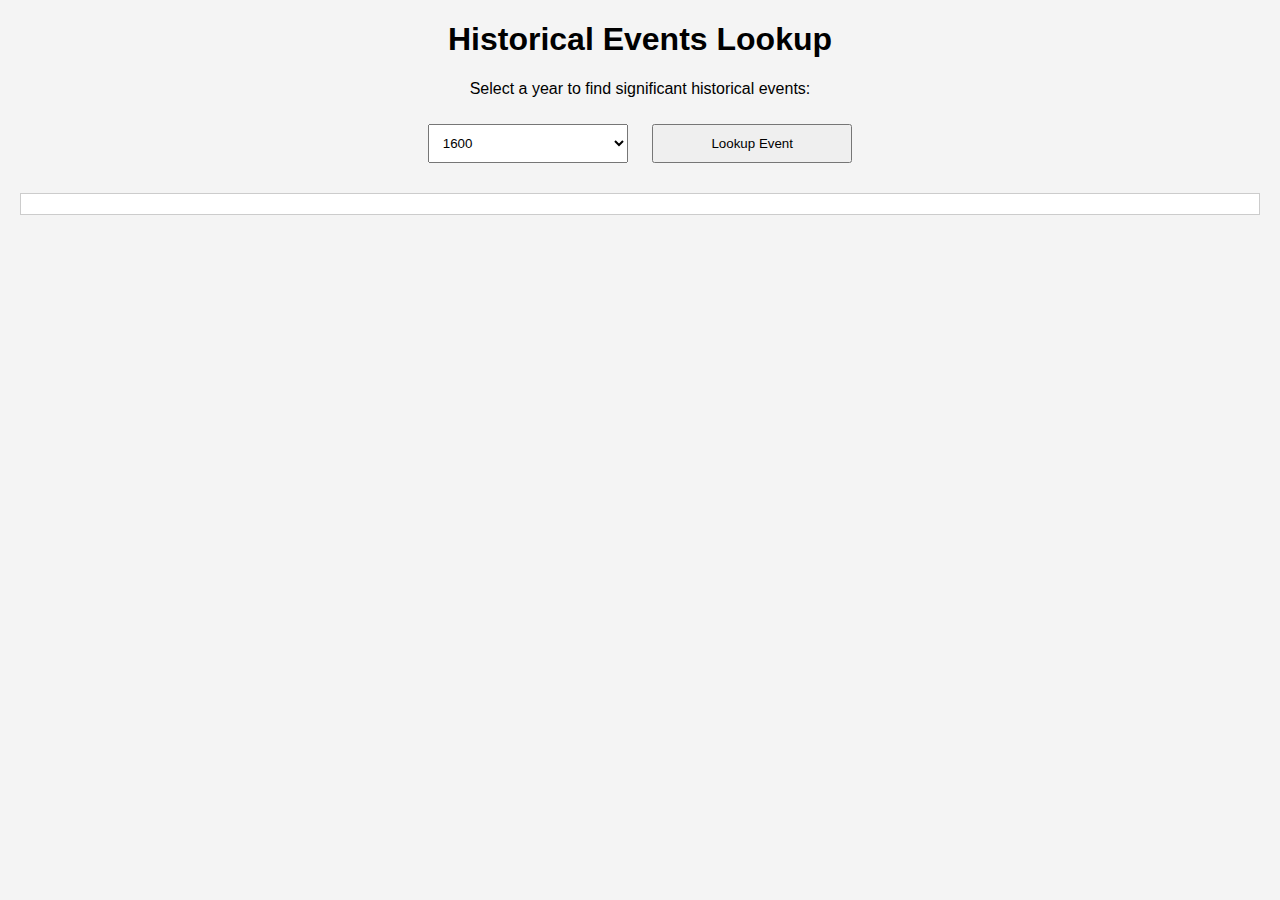
==== index.html @ 62b0dbb2 "Create index.html" ====
<!DOCTYPE html>
<html lang="en">
<head>
    <meta charset="UTF-8">
    <meta name="viewport" content="width=device-width, initial-scale=1.0">
    <title>Historical Events Lookup</title>
    <style>
        body {
            font-family: Arial, sans-serif;
            margin: 20px;
            background-color: #f4f4f4;
            text-align: center;
        }
        select, button {
            padding: 10px;
            margin: 10px;
            width: 200px;
        }
        #result {
            margin-top: 20px;
            padding: 10px;
            border: 1px solid #ccc;
            background-color: #ffffff;
        }
    </style>
</head>
<body>

<h1>Historical Events Lookup</h1>
<p>Select a year to find significant historical events:</p>
<select id="yearSelect">
    <!-- Years from 1600 to 2025 -->
</select>
<button onclick="showEvent()">Lookup Event</button>

<div id="result"></div>

<script>
const historicalEvents = {
    1600: {
        event: "Battle of Sekigahara",
        details: "Decisive battle that established Tokugawa Ieyasu as the ruler of Japan, leading to over 250 years of feudal rule."
    },
    1601: {
        event: "Shakespeare's Hamlet staged",
        details: "One of William Shakespeare's most famous plays, marking a high point in English literature."
    },
    1602: {
        event: "Dutch East India Company founded",
        details: "The world's first multinational corporation, it played a major role in global trade."
    },
    1603: {
        event: "Death of Queen Elizabeth I",
        details: "Ended the Tudor dynasty and led to the ascension of James I, uniting the crowns of England and Scotland."
    },
    1604: {
        event: "First Permanent Theatre in London opens",
        details: "The Blackfriars Theatre opens, contributing to the development of English drama."
    },
    1605: {
        event: "Gunpowder Plot",
        details: "A failed attempt to assassinate King James I of England, influencing British politics."
    },
    1606: {
        event: "First Performance of Macbeth",
        details: "Shakespeare's iconic tragedy premiered, continuing his influence on literature."
    },
    1607: {
        event: "Founding of Jamestown",
        details: "First permanent English settlement in America, marking the beginning of the British Empire in the New World."
    },
    1608: {
        event: "Founding of the Belgian town of Bruges",
        details: "Significant as the capital of Flanders and an important trading hub in Europe."
    },
    1609: {
        event: "Galileo's telescope",
        details: "Galileo improves the telescope, allowing for new astronomical discoveries."
    },
    1610: {
        event: "Galileo discovers Jupiter's moons",
        details: "Revolutionary findings that supported the heliocentric model of the solar system."
    },
    1611: {
        event: "King James Bible published",
        details: "An influential English translation of the Bible that remains widely used today."
    },
    1612: {
        event: "The first battle of the Anglo-Powhatan Wars",
        details: "Signifies the start of conflicts between Jamestown settlers and Native Americans."
    },
    1613: {
        event: "First British theatre built in America",
        details: "The Blackfriars Theatre is established in Virginia, marking cultural expansion."
    },
    1614: {
        event: "First known performance of Othello",
        details: "Shakespeare's play focused on themes of jealousy and betrayal."
    },
    1615: {
        event: "Astrology gains popularity",
        details: "Astrology becomes more widespread in Europe, influencing culture and sciences."
    },
    1616: {
        event: "Death of Shakespeare",
        details: "William Shakespeare passes away, leaving a lasting legacy on literature and drama."
    },
    1617: {
        event: "First performance of The Tempest",
        details: "This late Shakespearean play explores themes of magic and nature."
    },
    1618: {
        event: "Thirty Years' War begins",
        details: "A major conflict in Europe between Catholic and Protestant states that resulted in widespread devastation."
    },
    1619: {
        event: "First enslaved Africans arrive in Virginia",
        details: "Beginning of a significant and tragic chapter in American history concerning slavery."
    },
    1620: {
        event: "Pilgrims arrive at Plymouth",
        details: "The arrival of the Pilgrims marks a significant event in American history, leading to the establishment of a colony."
    },
    1621: {
        event: "First Thanksgiving",
        details: "A harvest feast shared by Pilgrims and Native Americans, commemorating cooperation."
    },
    1622: {
        event: "Twelver Shi'ism becomes state religion of Persia",
        details: "Significant religious shift that shapes modern Iranian identity."
    },
    1623: {
        event: "First known printing of Shakespeare's sonnets",
        details: "Publication of Shakespeare's sonnets solidifies his influence on poetry."
    },
    1624: {
        event: "Dutch seize control of Brazil",
        details: "The Dutch establish a foothold in South America during their Golden Age."
    },
    1625: {
        event: "King Charles I ascends to the throne",
        details: "His reign leads to significant conflicts with Parliament in England."
    },
    1626: {
        event: "Construction of St. Peter's Basilica begins",
        details: "A monumental project in Vatican City that represents Renaissance art and architecture."
    },
    1627: {
        event: "Birth of El Greco",
        details: "Famous painter whose works reflect the influence of Spanish culture and spirituality."
    },
    1628: {
        event: "English Parliament passes the Petition of Right",
        details: "A significant legal document attempting to limit the powers of the monarchy."
    },
    1629: {
        event: "Charles I dissolves Parliament",
        details: "Marks the beginning of a personal rule that leads to civil unrest in England."
    },
    1630: {
        event: "Puritan migration to America begins",
        details: "Significant wave of Puritans relocate to New England for religious freedom."
    },
    1631: {
        event: "Publication of The Anatomy of Melancholy",
        details: "Robert Burton's influential book explores psychology and mental health."
    },
    1632: {
        event: "Galileo's Dialogue Concerning the Two Chief World Systems published",
        details: "Advocated for heliocentrism, leading to his trial and condemnation by the Church."
    },
    1633: {
        event: "Galileo tried by the Inquisition",
        details: "His advocacy for heliocentrism leads to condemnation and house arrest."
    },
    1634: {
        event: "Maryland founded",
        details: "English colony established as a haven for Catholics fleeing persecution."
    },
    1635: {
        event: "Construction of the first public school in America",
        details: "The Boston Latin School is founded, marking a step toward public education."
    },
    1636: {
        event: "Harvard University established",
        details: "America's oldest institution of higher education, founded in Massachusetts."
    },
    1637: {
        event: "Trial of Anne Hutchinson",
        details: "A significant event in the history of religious freedom and women's rights in America."
    },
    1638: {
        event: "The first female immigrant to the American colonies arrives",
        details: "Margaret Jones arrives in the Massachusetts Bay Colony, impacting early female presence in America."
    },
    1639: {
        event: "Fundamental Orders of 1638",
        details: "Considered by some to be the first written constitution that created a government."
    },
    1640: {
        event: "English Long Parliament convenes",
        details: "A critical turning point leading to the English Civil War."
    },
    1641: {
        event: "The Massachusetts Body of Liberties",
        details: "Codified a series of rights and liberties for colonists in Massachusetts."
    },
    1642: {
        event: "English Civil War begins",
        details: "Conflict between the monarchy and Parliament over governance in England, leading to the establishment of a commonwealth."
    },
    1643: {
        event: "Louis XIV crowned King of France",
        details: "Begins a long reign characterized by the absolute rule and centralization of power."
    },
    1644: {
        event: "The Ming dynasty falls",
        details: "The end of the Ming dynasty leads to the rise of the Qing dynasty in China."
    },
    1645: {
        event: "Battle of Naseby",
        details: "A decisive battle in the English Civil War won by the Parliamentarians."
    },
    1646: {
        event: "First English printing of the Bible",
        details: "The first complete English Bible is printed by Samuel B. W. Faber."
    },
    1647: {
        event: "Trial of the Regicides",
        details: "Leads to the convictions of individuals involved in the execution of King Charles I."
    },
    1648: {
        event: "Peace of Westphalia",
        details: "End of the Thirty Years' War; established principles of state sovereignty."
    },
    1649: {
        event: "Execution of King Charles I",
        details: "Marks the first execution of a reigning monarch in England and a pivotal moment in history."
    },
    1650: {
        event: "Publication of Leviathan by Thomas Hobbes",
        details: "A foundational work in political philosophy that discusses social contract theory."
    },
    1651: {
        event: "Start of the First Anglo-Dutch War",
        details: "Conflict over trade and naval dominance between England and the Netherlands."
    },
    1652: {
        event: "First Anglo-Dutch War begins",
        details: "Conflict over trade and naval supremacy, reshaping European power dynamics."
    },
    1653: {
        event: "Oliver Cromwell dissolves the Rump Parliament",
        details: "Marks the start of military rule in England during the Commonwealth period."
    },
    1654: {
        event: "The Treaty of the Pyrenees",
        details: "Ends hostilities between France and Spain, altering European power balances."
    },
    1655: {
        event: "The invasion of Jamaica by the English",
        details: "Establishment of British control over Jamaica, significant for colonial expansion."
    },
    1656: {
        event: "The establishment of the first Quaker meeting",
        details: "Marks the growth of Religious Society of Friends in England and its principles."
    },
    1657: {
        event: "The birth of the Muggletonians",
        details: "A religious movement that developed in England, reflecting dissenting beliefs."
    },
    1658: {
        event: "Death of Oliver Cromwell",
        details: "Cromwell's death results in a power vacuum, eventually leading to the Restoration."
    },
    1659: {
        event: "Restoration of Charles II",
        details: "After years of rule by parliamentarians and military leaders, monarchy is restored in England."
    },
    1660: {
        event: "The Restoration",
        details: "Restoration of the monarchy in England with Charles II returning to power after years of republican rule."
    },
    1661: {
        event: "Charles II declares war on the Dutch",
        details: "Continuation of conflicts over trade and naval superiority in Europe."
    },
    1662: {
        event: "The Act of Uniformity",
        details: "Imposes religious uniformity in England, leading to dissenting movements."
    },
    1663: {
        event: "The Royal Society founded",
        details: "An important scientific institution in England that promotes scientific research."
    },
    1664: {
        event: "Dutch cede New Amsterdam to the English",
        details: "Renamed New York, this marks a significant expansion of English colonial holdings."
    },
    1665: {
        event: "The Great Plague of London",
        details: "A major bubonic plague outbreak that caused devastation in the city."
    },
    1666: {
        event: "The Great Fire of London",
        details: "A disastrous fire that leads to significant changes in urban planning and architecture."
    },
    1667: {
        event: "The Second Anglo-Dutch War begins",
        details: "Conflict primarily over trade, impacting European economic power struggles."
    },
    1668: {
        event: "Treaty of Dover",
        details: "Alliance between England and France, influencing European politics."
    },
    1669: {
        event: "James II announces the Toleration Act",
        details: "A major step in religious freedoms, though soon revoked."
    },
    1670: {
        event: "The formation of the Hudson's Bay Company",
        details: "Establishes British interests in fur trade in North America."
    },
    1671: {
        event: "The founding of the British East Africa Company",
        details: "Marks the beginning of British colonial interests in East Africa."
    },
    1672: {
        event: "The Third Anglo-Dutch War begins",
        details: "An ongoing conflict that further entrenches British and Dutch rivalry."
    },
    1673: {
        event: "The founding of the first public library in London",
        details: "Promotes literacy and learning among the general population."
    },
    1674: {
        event: "Peace of Nijmegen",
        details: "Ends the Dutch War between France and the Netherlands, shaping future alliances."
    },
    1675: {
        event: "King Philip's War begins",
        details: "Conflict between Native Americans and English settlers in New England."
    },
    1676: {
        event: "Bacon's Rebellion",
        details: "A rebellion against colonial government in Virginia, highlighting tensions in colonial society."
    },
    1677: {
        event: "The first scientific journal published",
        details: "Marks the beginning of scientific communication and documentation."
    },
    1678: {
        event: "The first steam engine built",
        details: "An innovation that lays the groundwork for the Industrial Revolution."
    },
    1679: {
        event: "The Habeas Corpus Act",
        details: "A significant legal reform in England that protects against unlawful detention."
    },
    1680: {
        event: "Pueblo Revolt",
        details: "An uprising of Pueblo people against Spanish colonial rule in New Mexico."
    },
    1681: {
        event: "Pennsylvania founded",
        details: "William Penn establishes a colony as a refuge for Quakers and religious freedom."
    },
    1682: {
        event: "Construction of the Palace of Versailles begins",
        details: "Symbol of absolute monarchy in France under Louis XIV."
    },
    1683: {
        event: "Siege of Vienna",
        details: "Significant battle marking the start of the decline of Ottoman power in Europe."
    },
    1684: {
        event: "The founding of the Royal Society of London",
        details: "Promotes scientific discourse and innovation among members."
    },
    1685: {
        event: "Edict of Fontainebleau",
        details: "Revoked the Edict of Nantes, leading to persecution of Huguenots in France."
    },
    1686: {
        event: "J.S. Bach's first son is born",
        details: "Representing the lineage of one of the most influential composers in music history."
    },
    1687: {
        event: "Newton publishes Principia Mathematica",
        details: "A key work in physics and mathematics that lays the foundations of classical mechanics."
    },
    1688: {
        event: "Glorious Revolution",
        details: "The overthrow of King James II of England, establishing constitutional monarchy and parliamentary supremacy."
    },
    1689: {
        event: "Bill of Rights in England",
        details: "Establishes basic civil rights and limits the powers of the monarchy."
    },
    1690: {
        event: "John Locke publishes Two Treatises of Government",
        details: "A foundational text advocating for the social contract and natural rights."
    },
    1691: {
        event: "Establishment of the first British colony in South Carolina",
        details: "A significant step in colonial expansion in the southern regions of North America."
    },
    1692: {
        event: "Salem witch trials",
        details: "A series of hearings and prosecutions of people accused of witchcraft in colonial Massachusetts."
    },
    1693: {
        event: "Cascadia earthquake",
        details: "A significant natural disaster that impacted areas of the Pacific Northwest."
    },
    1694: {
        event: "The founding of the Bank of England",
        details: "Marking the beginning of the modern banking system in England."
    },
    1695: {
        event: "Publication of the first newspaper in England",
        details: "The Daily Courant marks a shift in information dissemination."
    },
    1696: {
        event: "Establishment of the Royal Academy of Sciences in Paris",
        details: "Signifying the importance of scientific inquiry and research in Europe."
    },
    1697: {
        event: "Peter the Great begins Westernization of Russia",
        details: "Initiating reforms that modernize the Russian state and military."
    },
    1698: {
        event: "Foundation of Russian Navy",
        details: "Marks a significant step in Russia's rise as a maritime power."
    },
    1699: {
        event: "The end of the 30-Year War",
        details: "Marks the conclusion of a devastating conflict in Europe with lasting political changes."
    },
    1700: {
        event: "The Great Northern War begins",
        details: "A conflict involving Sweden against a coalition of Russia, Denmark-Norway, and Saxony."
    },
    1701: {
        event: "The War of Spanish Succession begins",
        details: "A major European conflict over the control of the Spanish throne."
    },
    1702: {
        event: "Queen Anne's War begins",
        details: "The American theater of the War of Spanish Succession, involving French and English colonists."
    },
    1703: {
        event: "Saint Petersburg founded",
        details: "Peter the Great establishes the capital of Russia to further his westernization efforts."
    },
    1704: {
        event: "Battle of Blore Heath",
        details: "An important battle in the War of Spanish Succession."
    },
    1705: {
        event: "Galileo’s trial concludes",
        details: "Finalization of events leading to his condemnation by the Inquisition."
    },
    1706: {
        event: "Battle of Ramillies",
        details: "Decisive victory by the Duke of Marlborough in the War of Spanish Succession."
    },
    1707: {
        event: "Acts of Union unite England and Scotland",
        details: "Formation of Great Britain, marking a significant political change."
    },
    1708: {
        event: "Battle of Oudenarde",
        details: "Another major victory for the English and their allies in the War of Spanish Succession."
    },
    1709: {
        event: "Battle of Malplaquet",
        details: "A bloody conflict that showcases the prolonged nature of the War of Spanish Succession."
    },
    1710: {
        event: "Publication of the first periodical in England",
        details: "The Tattler begins a tradition of serial publications."
    },
    1711: {
        event: "The first public opera house opens in London",
        details: "Signifying a growth in popularity of opera and music in public culture."
    },
    1712: {
        event: "The first complete edition of the plays of Molière is published",
        details: "A significant event in the history of French literature."
    },
    1713: {
        event: "Treaty of Utrecht",
        details: "Ends the War of Spanish Succession and redistributes territories in Europe."
    },
    1714: {
        event: "George I becomes King of Britain",
        details: "Beginning of the Hanoverian dynasty, influencing British politics."
    },
    1715: {
        event: "Louis XIV dies",
        details: "The death of one of the most powerful monarchs in European history."
    },
    1716: {
        event: "Foundation of the Trieste Port",
        details: "Signifying Italy's development as a maritime trade hub."
    },
    1717: {
        event: "The first Masonic Lodge is founded in London",
        details: "The start of organized Freemasonry."
    },
    1718: {
        event: "Pirate Blackbeard is active",
        details: "Signifying the height of piracy in the Caribbean."
    },
    1719: {
        event: "Robinson Crusoe is published",
        details: "Daniel Defoe's novel becomes a classic, influencing adventure literature."
    },
    1720: {
        event: "The South Sea Bubble bursts",
        details: "A major financial crash in England affecting the stock market."
    },
    1721: {
        event: "The establishment of the first newspaper in America",
        details: "Expanding the reach of information in the colonies."
    },
    1722: {
        event: "The first demonstration of the pneumatic engine",
        details: "Innovation that lays groundwork for future technological advancements."
    },
    1723: {
        event: "Death of Sir Isaac Newton",
        details: "End of an era for scientific discovery and inquiry."
    },
    1724: {
        event: "First European settlement in Western Australia",
        details: "Establishment of colonial presence in Australia."
    },
    1725: {
        event: "Building of St. Petersburg begins",
        details: "Establishment of the city that symbolizes modernization in Russia."
    },
    1726: {
        event: "The first edition of Gulliver’s Travels published",
        details: "Jonathan Swift's satirical work becomes a classic of English literature."
    },
    1727: {
        event: "Foundation of the Royal Academy of Sciences in Berlin",
        details: "Signifies the importance of scientific inquiry in the German-speaking world."
    },
    1728: {
        event: "First comprehensive map of the world published",
        details: "Showing advancements in cartography and global understanding."
    },
    1729: {
        event: "The rise of the Enlightenment",
        details: "A movement emphasizing reason and individualism in Western philosophy."
    },
    1730: {
        event: "Construction of the first synagogue in America",
        details: "Signifying the growth of Jewish communities in the colonies."
    },
    1731: {
        event: "The founding of the first public library in America",
        details: "Promoting literacy and access to literature for all."
    },
    1732: {
        event: "Publication of Franklin's Poor Richard's Almanack",
        details: "Benjamin Franklin's influential work on practical advice and philosophy."
    },
    1733: {
        event: "The first successful cotton mill opens in America",
        details: "Beginning the American industrial revolution in textiles."
    },
    1734: {
        event: "First professional American theater opens",
        details: "A significant cultural development in the American colonies."
    },
    1735: {
        event: "The founding of the Society of Arts in England",
        details: "Promoting and encouraging technological innovation and invention."
    },
    1736: {
        event: "The birth of the modern British Army",
        details: "Signifying military reforms that strengthen national defense."
    },
    1737: {
        event: "Death of Jonathan Swift",
        details: "Leader of the literary satirical movement in England."
    },
    1738: {
        event: "First labor organizations formed in England",
        details: "Early steps toward organized labor movements."
    },
    1739: {
        event: "The War of Jenkins’ Ear begins",
        details: "Conflict between Britain and Spain over trading rights."
    },
    1740: {
        event: "The War of Austrian Succession begins",
        details: "Major European conflict over rights to the Habsburg thrones."
    },
    1741: {
        event: "The first complete translation of the Bible into Urdu",
        details: "Significant contribution to religious texts in India."
    },
    1742: {
        event: "The establishment of the first European-style academic institutions in India",
        details: "Marking changes in education systems in colonized countries."
    },
    1743: {
        event: "First performance of Handel's Messiah",
        details: "A landmark in classical music traditions."
    },
    1744: {
        event: "Foundation of the Anglo-Saxons Academy",
        details: "A key institution for political and scholarly activities in England."
    },
    1745: {
        event: "The Jacobite Rising begins",
        details: "A significant event in Scotland aimed at restoring the Stuart monarchy."
    },
    1746: {
        event: "Battle of Culloden",
        details: "Decisive defeat for the Jacobite forces, ending the uprising."
    },
    1747: {
        event: "The birth of the Rococo art movement",
        details: "A style influencing art and design across Europe."
    },
    1748: {
        event: "Publication of the first official world map",
        details: "Signifying advances in geography and exploration."
    },
    1749: {
        event: "First performance of The Marriage of Figaro",
        details: "A landmark opera that revolutionizes the genre."
    },
    1750: {
        event: "The beginning of the Industrial Revolution",
        details: "Marks the shift from agrarian economies to industrialized societies."
    },
    1751: {
        event: "The founding of the first encyclopedia",
        details: "Contributing to the dissemination of knowledge and the Enlightenment."
    },
    1752: {
        event: "Britain adopts the Gregorian calendar",
        details: "Aligning more closely with other European nations."
    },
    1753: {
        event: "Publication of the first systematic study of botany in England",
        details: "Advancing the field of natural science."
    },
    1754: {
        event: "French and Indian War begins",
        details: "Part of the global conflict known as the Seven Years’ War."
    },
    1755: {
        event: "Lisbon earthquake",
        details: "A devastating earthquake that reshapes philosophical thought in Europe."
    },
    1756: {
        event: "Seven Years' War begins",
        details: "A global conflict involving many of the world's great powers."
    },
    1757: {
        event: "Battle of Plassey",
        details: "British victory in India that marks the beginning of British control in Bengal."
    },
    1758: {
        event: "Establishment of the British East India Company",
        details: "Strengthening British commercial and colonial presence in India."
    },
    1759: {
        event: "The publication of Candide by Voltaire",
        details: "Signifying the power of satire and critique in literature."
    },
    1760: {
        event: "The start of the Industrial Revolution",
        details: "Shifting economies and societies due to mechanization and industrialization."
    },
    1761: {
        event: "Published first volume of the Encyclopedia Britannica",
        details: "Contributing to the spread of knowledge in the English-speaking world."
    },
    1762: {
        event: "The Social Contract by Rousseau published",
        details: "Influential work laying the foundation of modern political philosophy."
    },
    1763: {
        event: "Treaty of Paris ends the Seven Years' War",
        details: "Redraws territorial lines and establishes British dominance in North America."
    },
    1764: {
        event: "The spinning jenny invented",
        details: "Signifying innovation in the textile industry during the Industrial Revolution."
    },
    1765: {
        event: "Stamp Act passed by British Parliament",
        details: "Leading to colonial protest and tension between Britain and the American colonies."
    },
    1766: {
        event: "Repeal of the Stamp Act",
        details: "Recognizing colonial resistance and a shift in British policy."
    },
    1767: {
        event: "Townshend Acts passed",
        details: "Imposed duties on various goods, leading to further American dissent."
    },
    1768: {
        event: "First modern census conducted in England",
        details: "A significant step toward understanding population demographics."
    },
    1769: {
        event: "James Watt patents the steam engine",
        details: "A pivotal innovation that accelerates the Industrial Revolution."
    },
    1770: {
        event: "Boston Massacre",
        details: "Confrontation between British soldiers and American colonists, heightening tensions."
    },
    1771: {
        event: "The founding of the first public school in Paris",
        details: "Signifying the growth of public education in Europe."
    },
    1772: {
        event: "First public vaccination program begins in England",
        details: "A major advancement in public health and disease prevention."
    },
    1773: {
        event: "Boston Tea Party",
        details: "Colonial protest against British taxation, a catalyst for the American Revolution."
    },
    1774: {
        event: "First Continental Congress convenes",
        details: "Colonial delegates meet to respond to British policies, marking unified resistance."
    },
    1775: {
        event: "American Revolutionary War begins",
        details: "Conflict between the thirteen colonies and Britain over independence."
    },
    1776: {
        event: "American Declaration of Independence",
        details: "Thirteen American colonies declare independence from British rule, laying the foundation for the United States."
    },
    1777: {
        event: "Battle of Saratoga",
        details: "Turning point in the American Revolutionary War, leading to French support for America."
    },
    1778: {
        event: "Treaty of Alliance signed between France and the United States",
        details: "Formal commitment of French support for the American cause."
    },
    1779: {
        event: "Death of George Washington's troops at Valley Forge",
        details: "Signifying the harsh conditions faced by American soldiers during the winter."
    },
    1780: {
        event: "The first mass movement against slavery in England",
        details: "Beginning of organized efforts to abolish slavery."
    },
    1781: {
        event: "Battle of Yorktown",
        details: "Final major battle of the American Revolutionary War, leading to British surrender."
    },
    1782: {
        event: "British Parliament votes to end the American War of Independence",
        details: "Acknowledging the impossibility of suppressing the colonies’ rebellion."
    },
    1783: {
        event: "Treaty of Paris signed",
        details: "Officially ends the American Revolutionary War and recognizes U.S. independence."
    },
    1784: {
        event: "The first edition of The Federalist Papers is published",
        details: "Influencing the debate over the U.S. Constitution and federalism."
    },
    1785: {
        event: "Establishment of the University of Virginia",
        details: "Thomas Jefferson founds this institution, promoting educational reform."
    },
    1786: {
        event: "Shays' Rebellion",
        details: "Armed uprising in Massachusetts against economic injustices, influencing constitutional debates."
    },
    1787: {
        event: "U.S. Constitution drafted",
        details: "Foundation of the U.S. legal system and government structure."
    },
    1788: {
        event: "President George Washington inaugurated",
        details: "Becomes the first President of the United States, establishing the office's precedent."
    },
    1789: {
        event: "French Revolution begins",
        details: "Revolution against the monarchy that leads to the rise of secularism and the birth of modern democratic movements."
    },
    1790: {
        event: "The first census in the United States",
        details: "Beginning of modern demographic practices in the U.S."
    },
    1791: {
        event: "The Bill of Rights ratified",
        details: "The first ten amendments to the U.S. Constitution guarantee individual liberties."
    },
    1792: {
        event: "Foundation of the Democratic-Republican Party",
        details: "Signifying emerging political divisions in the early U.S. government."
    },
    1793: {
        event: "Alliance of Great Britain and Prussia formed",
        details: "A significant geopolitical alliance in Europe."
    },
    1794: {
        event: "Whiskey Rebellion",
        details: "Uprising against federal taxes, reflecting tensions between rural and urban interests."
    },
    1795: {
        event: "Treaty of Greenville",
        details: "Ending hostilities between Native Americans and settlers in the Northwest Territory."
    },
    1796: {
        event: "Washington's Farewell Address",
        details: "Warning against political parties and foreign alliances."
    },
    1797: {
        event: "John Adams inaugurated as President",
        details: "Second President of the United States, continuing the early federal government framework."
    },
    1798: {
        event: "Alien and Sedition Acts passed",
        details: "Signifying tensions over immigration and free speech in a post-revolution society."
    },
    1799: {
        event: "Death of George Washington",
        details: "Mourning the loss of the first President and pivotal leader of the American Revolution."
    },
    1800: {
        event: "U.S. capital moves to Washington, D.C.",
        details: "Marking a significant shift in the nation’s political landscape."
    },
    1801: {
        event: "Thomas Jefferson inaugurated as President",
        details: "Signifying the first peaceful transfer of power between political factions."
    },
    1802: {
        event: "The U.S. Military Academy at West Point founded",
        details: "Establishing a formal training ground for the nation’s military leaders."
    },
    1803: {
        event: "Louisiana Purchase from France",
        details: "Doubling the size of the United States and expanding westward."
    },
    1804: {
        event: "Lewis and Clark Expedition begins",
        details: "An exploration commissioned to map the newly acquired western territories."
    },
    1805: {
        event: "Completion of the United States Military Academy",
        details: "Training military leaders for the expanding nation."
    },
    1806: {
        event: "Construction of the National Road begins",
        details: "Improving transportation and facilitating westward expansion."
    },
    1807: {
        event: "The Embargo Act passed",
        details: "Restricting American trade with foreign nations, impacting the economy."
    },
    1808: {
        event: "The first anti-slavery societies established in the U.S.",
        details: "Beginning organized efforts to end the slave trade."
    },
    1809: {
        event: "James Madison inaugurated as President",
        details: "Continuing the legacy of the founding fathers."
    },
    1810: {
        event: "The first U.S. census reports population over 7 million",
        details: "Signifying rapid growth and expansion of the nation."
    },
    1811: {
        event: "The first national road, Cumberland Road, completed",
        details: "Facilitating commerce and westward movement."
    },
    1812: {
        event: "War of 1812 begins",
        details: "Conflict between the U.S. and Britain over maritime rights."
    },
    1813: {
        event: "Battle of Lake Erie",
        details: "A decisive naval victory for the U.S. in the War of 1812."
    },
    1814: {
        event: "British burn Washington, D.C.",
        details: "Symbolizing the vulnerability of the young nation."
    },
    1815: {
        event: "Battle of New Orleans",
        details: "A major U.S. victory that boosts national morale after the War of 1812."
    },
    1816: {
        event: "Second Bank of the United States established",
        details: "Paving the way for a centralized banking system."
    },
    1817: {
        event: "Construction of the Erie Canal begins",
        details: "An ambitious project to connect the Great Lakes with New York City."
    },
    1818: {
        event: "The Treaty of 1818 signed with Britain",
        details: "Settling boundaries and issues between the U.S. and British North America."
    },
    1819: {
        event: "The Panic of 1819 occurs",
        details: "The first major economic crisis in the U.S., leading to widespread hardship."
    },
    1820: {
        event: "Missouri Compromise reached",
        details: "Attempts to balance slave and free states in Congress."
    },
    1821: {
        event: "Florida becomes a U.S. territory",
        details: "Marking the expansion of the United States to the south."
    },
    1822: {
        event: "The first public school opened in Massachusetts",
        details: "Signifying the value of education in society."
    },
    1823: {
        event: "The Monroe Doctrine declared",
        details: "A U.S. policy opposing European colonization in the Americas."
    },
    1824: {
        event: "First presidential election decided by the House of Representatives",
        details: "Leading to increased scrutiny of the electoral process."
    },
    1825: {
        event: "The Erie Canal opens",
        details: "Significantly enhancing trade and transport in the U.S."
    },
    1826: {
        event: "The first public library established in Boston",
        details: "Promoting literacy and education for all."
    },
    1827: {
        event: "Freedman’s Bureau established",
        details: "Aiding newly freed slaves in the post-Civil War South."
    },
    1828: {
        event: "Andrew Jackson elected President",
        details: "Signifying a change in political dynamics in the U.S."
    },
    1829: {
        event: "The first steam locomotive launched",
        details: "Beginning a new era in transportation."
    },
    1830: {
        event: "The Indian Removal Act passed",
        details: "Leading to the forced displacement of Native Americans from their lands."
    },
    1831: {
        event: "Nat Turner’s Rebellion",
        details: "A significant slave uprising in Virginia that increases tensions over slavery."
    },
    1832: {
        event: "The Nullification Crisis",
        details: "A confrontation between South Carolina and the federal government over tariffs."
    },
    1833: {
        event: "The abolition of slavery in the British Empire",
        details: "Signifying a significant change in the colonial world."
    },
    1834: {
        event: "The anti-slavery movement gains momentum in the U.S.",
        details: "Organized efforts to end slavery are strengthened."
    },
    1835: {
        event: "The founding of the first anti-slavery society in Boston",
        details: "Promoting organized efforts against slavery."
    },
    1836: {
        event: "The Texas Revolution",
        details: "Conflict that results in the secession of Texas from Mexico."
    },
    1837: {
        event: "Panic of 1837 occurs",
        details: "A major economic depression affecting the U.S."
    },
    1838: {
        event: "The Trail of Tears",
        details: "Forced relocation of Cherokee people from their ancestral lands."
    },
    1839: {
        event: "First photos taken",
        details: "A significant advancement in technology marking the beginning of photography."
    },
    1840: {
        event: "The First National Woman's Rights Convention held",
        details: "Signifying early organized efforts for women's rights."
    },
    1841: {
        event: "Establishment of the American Anti-Slavery Society",
        details: "Focusing on ending slavery and promoting abolition."
    },
    1842: {
        event: "The first major oil discovery in Pennsylvania",
        details: "Beginning the modern petroleum industry."
    },
    1843: {
        event: "The publication of A Christmas Carol",
        details: "Charles Dickens' novel influencing Christmas traditions."
    },
    1844: {
        event: "First telegraph line installed",
        details: "Revolutionizing communication across distances."
    },
    1845: {
        event: "The U.S. annexes Texas",
        details: "Leading to increased tensions with Mexico."
    },
    1846: {
        event: "The Mexican-American War begins",
        details: "Conflict over border disputes and expansionist policies."
    },
    1847: {
        event: "The first book by a black woman published in America",
        details: "A landmark event in literary history."
    },
    1848: {
        event: "California Gold Rush begins",
        details: "Leading to rapid westward expansion and demographic shifts."
    },
    1849: {
        event: "The formation of the Women’s National Loyal League",
        details: "Strengthening the women's rights movement."
    },
    1850: {
        event: "Compromise of 1850",
        details: "Attempt to balance free and slave states in the U.S."
    },
    1851: {
        event: "The first world’s fair in London",
        details: "Showcasing technological advancements and cultural achievements."
    },
    1852: {
        event: "Uncle Tom's Cabin published",
        details: "Harriet Beecher Stowe's novel raises awareness about the realities of slavery."
    },
    1853: {
        event: "Commodore Perry opens Japan to the West",
        details: "Signifying a major shift in global trade dynamics."
    },
    1854: {
        event: "Kansas-Nebraska Act passed",
        details: "Repealing the Missouri Compromise and escalating tensions over slavery."
    },
    1855: {
        event: "First modern state constitution in America adopted in Massachusetts",
        details: "Promoting democratic governance."
    },
    1856: {
        event: "Bleeding Kansas begins",
        details: "Violent conflict between pro-slavery and anti-slavery factions."
    },
    1857: {
        event: "Supreme Court's Dred Scott decision",
        details: "A major ruling that heightens tensions over slavery."
    },
    1858: {
        event: "John Brown's Raid on Harpers Ferry",
        details: "Attempted slave uprising that escalates national tensions."
    },
    1859: {
        event: "Charles Darwin publishes On the Origin of Species",
        details: "Revolutionizing the understanding of biology and evolution."
    },
    1860: {
        event: "Abraham Lincoln elected President",
        details: "Signifying a major shift in U.S. politics and sectional conflict."
    },
    1861: {
        event: "American Civil War begins",
        details: "Conflict primarily over slavery and states' rights, which ultimately led to the abolition of slavery."
    },
    1862: {
        event: "Battle of Antietam",
        details: "Bloodiest single-day battle in American history."
    },
    1863: {
        event: "Emancipation Proclamation issued",
        details: "Declares freedom for all slaves in Confederate-held territory."
    },
    1864: {
        event: "Lincoln reelected as President",
        details: "Signifying popular support for his policies during the Civil War."
    },
    1865: {
        event: "Civil War ends",
        details: "Union victory leads to the preservation of the United States."
    },
    1866: {
        event: "First Civil Rights Act passed",
        details: "Legislation aimed at protecting African American rights."
    },
    1867: {
        event: "The Reconstruction Acts passed",
        details: "Establishing parameters for reintegrating Southern states."
    },
    1868: {
        event: "Fourteenth Amendment ratified",
        details: "Guaranteeing citizenship and equal protection under the law."
    },
    1869: {
        event: "First Transcontinental Railroad completed",
        details: "Connecting the eastern and western United States, facilitating commerce and travel."
    },
    1870: {
        event: "Fifteenth Amendment ratified",
        details: "Prohibiting the denial of voting rights based on race."
    },
    1871: {
        event: "Great Chicago Fire",
        details: "Devastating fire that led to modernization and urban renewal."
    },
    1872: {
        event: "Ulysses S. Grant reelected President",
        details: "Strengthening the Republican party's position."
    },
    1873: {
        event: "Panic of 1873 occurs",
        details: "A financial crisis that leads to economic depression."
    },
    1874: {
        event: "The first U.S. Patent Office established",
        details: "Promoting innovation and intellectual property rights."
    },
    1875: {
        event: "Civil Rights Act of 1875 passed",
        details: "Attempting to guarantee African American rights in public spaces."
    },
    1876: {
        event: "Centennial Exposition in Philadelphia",
        details: "Celebration of America's 100th birthday, showcasing advancements."
    },
    1877: {
        event: "Reconstruction ends",
        details: "Marking a shift in racial and political dynamics in the South."
    },
    1878: {
        event: "The Labor Reform movement begins",
        details: "Focused on improving conditions for workers."
    },
    1879: {
        event: "Albert Einstein born",
        details: "Future physicist known for theories reshaping modern physics."
    },
    1880: {
        event: "First U.S. Census exceeds 50 million people",
        details: "Indicating rapid population growth."
    },
    1881: {
        event: "James Garfield assassinated",
        details: "A major event in U.S. politics highlighting issues of violence."
    },
    1882: {
        event: "Chinese Exclusion Act passed",
        details: "Prohibiting Chinese laborers from immigrating to the U.S."
    },
    1883: {
        event: "The first free public school in New York established",
        details: "Providing education to all children irrespective of their background."
    },
    1884: {
        event: "Mark Twain publishes Adventures of Huckleberry Finn",
        details: "Highlights social issues such as race and identity."
    },
    1885: {
        event: "The Statue of Liberty officially dedicated",
        details: "Symbolizing freedom and democracy, a gift from France."
    },
    1886: {
        event: "Haymarket affair",
        details: "Labor protest in Chicago that turns violent, affecting labor rights."
    },
    1887: {
        event: "Dawes Act passed",
        details: "Aimed to assimilate Native Americans by allotting them individual plots."
    },
    1888: {
        event: "John Dewey published Democracy and Education",
        details: "Foundation of progressive education emphasizing democracy."
    },
    1889: {
        event: "The first Coca-Cola sold",
        details: "Signifying the beginning of a global beverage phenomenon."
    },
    1890: {
        event: "Sherman Antitrust Act passes",
        details: "Aimed at curbing monopolies and promoting fair competition."
    },
    1891: {
        event: "First basketball game played",
        details: "Marking the founding of a globally popular sport."
    },
    1892: {
        event: "Ellis Island opens as an immigration station",
        details: "Symbolizing America's reputation as a land of opportunity."
    },
    1893: {
        event: "World's Columbian Exposition held in Chicago",
        details: "Celebrating the 400th anniversary of Columbus's arrival in America."
    },
    1894: {
        event: "Pullman strike occurs",
        details: "A nationwide railroad strike symbolizing labor unrest."
    },
    1895: {
        event: "First film screened",
        details: "Beginning of the motion picture industry."
    },
    1896: {
        event: "Plessy v. Ferguson decision",
        details: "Established 'separate but equal' doctrine, legitimizing racial segregation."
    },
    1897: {
        event: "The first women's suffrage organization formed",
        details: "Rallying for the right to vote."
    },
    1898: {
        event: "Spanish-American War begins",
        details: "A conflict leading to the U.S. acquiring territories in the Caribbean and Pacific."
    },
    1899: {
        event: "The first International Peace Conference held in The Hague",
        details: "Signifying early efforts to promote peace and resolve conflicts."
    },
    1900: {
        event: "Gold Standard Act passed",
        details: "Establishing gold as the only standard for redeeming paper currency."
    },
    1901: {
        event: "William McKinley assassinated",
        details: "Leading to Theodore Roosevelt's presidency and progressive reforms."
    },
    1902: {
        event: "The first national park, Yellowstone, established",
        details: "Marking the conservation movement in America."
    },
    1903: {
        event: "Wright brothers make the first powered flight",
        details: "Beginning the era of aviation."
    },
    1904: {
        event: "The construction of the Panama Canal begins",
        details: "Signifying major advancements in engineering and international trade."
    },
    1905: {
        event: "The first major labor strike in the U.S.",
        details: "The 1905 strike sets the stage for labor reforms."
    },
    1906: {
        event: "The Pure Food and Drug Act passed",
        details: "Establishing consumer protection regulations."
    },
    1907: {
        event: "The first mass-produced automobile, the Model T, is introduced by Ford",
        details: "Signifying the birth of the automobile industry."
    },
    1908: {
        event: "The first modern Olympic Games held in London",
        details: "Reviving the tradition of the Ancient Olympics."
    },
    1909: {
        event: "NAACP founded",
        details: "Focusing on civil rights and social justice for African Americans."
    },
    1910: {
        event: "Mexican Revolution begins",
        details: "A major armed struggle influencing governance in Mexico."
    },
    1911: {
        event: "First International Women's Day celebrated",
        details: "Highlighting women's rights and achievements."
    },
    1912: {
        event: "Sinking of the Titanic",
        details: "A maritime disaster that underscores safety regulations."
    },
    1913: {
        event: "Federal Reserve Act passed",
        details: "Establishing the central banking system of the U.S."
    },
    1914: {
        event: "World War I begins",
        details: "A global war originating in Europe that lasted until 1918."
    },
    1915: {
        event: "Lusitania sunk by a German U-boat",
        details: "A pivotal event leading to increased tensions between the U.S. and Germany."
    },
    1916: {
        event: "Battle of the Somme begins",
        details: "One of the largest battles in WWI, marking significant loss of life."
    },
    1917: {
        event: "Russian Revolution",
        details: "Major revolutionary events that led to the rise of the Soviet Union."
    },
    1918: {
        event: "World War I ends",
        details: "An armistice is signed, leading to the Treaty of Versailles."
    },
    1919: {
        event: "Treaty of Versailles signed",
        details: "Formally ending WWI and imposing reparations on Germany."
    },
    1920: {
        event: "Women gain the right to vote in the U.S.",
        details: "The 19th Amendment is ratified."
    },
    1921: {
        event: "The first radio station, KDKA, begins broadcasting",
        details: "Start of the radio wave revolution."
    },
    1922: {
        event: "The first radio play broadcast in the U.S.",
        details: "Innovating story-telling through emerging technology."
    },
    1923: {
        event: "The Great Migration peaks",
        details: "Mass relocation of African Americans from the rural Southern U.S. to urban areas."
    },
    1924: {
        event: "The first Winter Olympics held in Chamonix, France",
        details: "Expanding the Olympic Games to include winter sports."
    },
    1925: {
        event: "Scopes 'Monkey' Trial",
        details: "A significant legal case addressing the teaching of evolution."
    },
    1926: {
        event: "The first successful television transmission",
        details: "Marking technological advancements in communication."
    },
    1927: {
        event: "Charles Lindbergh flies solo nonstop across the Atlantic",
        details: "A milestone in aviation and transatlantic travel."
    },
    1928: {
        event: "Discovery of penicillin",
        details: "A major breakthrough in medicine by Alexander Fleming."
    },
    1929: {
        event: "Stock Market Crash",
        details: "A catastrophic economic downturn leading to the Great Depression."
    },
    1930: {
        event: "The first crossword puzzle published in a newspaper",
        details: "Starting a popular recreational activity."
    },
    1931: {
        event: "The Empire State Building completed",
        details: "A significant achievement in engineering and architecture."
    },
    1932: {
        event: "Franklin D. Roosevelt elected President",
        details: "Beginning the New Deal era to counteract the Great Depression."
    },
    1933: {
        event: "The first Social Security Act signed",
        details: "Establishing a safety net for the elderly and unemployed."
    },
    1934: {
        event: "Dust Bowl begins",
        details: "Severe drought affecting agriculture and leading to migration."
    },
    1935: {
        event: "The Social Security Act enacted",
        details: "Establishing a social safety net for vulnerable populations."
    },
    1936: {
        event: "The Great Depression continues",
        details: "Leading to further economic hardships and social changes."
    },
    1937: {
        event: "Hindenburg disaster",
        details: "A significant event in aviation history, marking the decline of airship travel."
    },
    1938: {
        event: "Munich Agreement signed",
        details: "Appeasement policies prior to WWII heightening tensions in Europe."
    },
    1939: {
        event: "World War II begins",
        details: "A global conflict involving most of the world's nations."
    },
    1940: {
        event: "Fall of France to German forces",
        details: "Signifying a critical turning point in the early stages of WWII."
    },
    1941: {
        event: "Attack on Pearl Harbor",
        details: "Leading to U.S. entry into World War II."
    },
    1942: {
        event: "Battle of Midway",
        details: "Decisive naval victory for the U.S. against Japan, turning the tide in the Pacific."
    },
    1943: {
        event: "Allied invasion of Italy",
        details: "Signifying the push against Axis powers in Europe."
    },
    1944: {
        event: "D-Day (Normandy landings)",
        details: "Allied forces invade France, marking the beginning of the end for Nazi Germany."
    },
    1945: {
        event: "World War II ends",
        details: "Nazi Germany surrenders; the U.S. drops atomic bombs on Hiroshima and Nagasaki."
    },
    1946: {
        event: "United Nations founded",
        details: "Aiming to promote international cooperation and peace."
    },
    1947: {
        event: "Cold War begins",
        details: "A geopolitical tension between the USSR and Western powers."
    },
    1948: {
        event: "The Marshall Plan announced",
        details: "A significant economic aid program to rebuild Europe after WWII."
    },
    1949: {
        event: "NATO formed",
        details: "Military alliance formed in response to Soviet expansion."
    },
    1950: {
        event: "Korean War begins",
        details: "A conflict between North and South Korea, drawing in international powers."
    },
    1951: {
        event: "The Allied Powers sign the Treaty of San Francisco",
        details: "Formally ending the state of war with Japan."
    },
    1952: {
        event: "The first hydrogen bomb tested by the U.S.",
        details: "Marking a significant advancement in nuclear weapons technology."
    },
    1953: {
        event: "Stalin dies",
        details: "Marking a significant political shift in the Soviet Union and internationally."
    },
    1954: {
        event: "Brown v. Board of Education decision",
        details: "Supreme Court ruling declaring racial segregation in public schools unconstitutional."
    },
    1955: {
        event: "Montgomery Bus Boycott begins",
        details: "A key event in the Civil Rights Movement."
    },
    1956: {
        event: "Suez Crisis occurs",
        details: "A key event in Cold War geopolitics."
    },
    1957: {
        event: "Sputnik launched by the USSR",
        details: "The first artificial satellite, marking the beginning of the space age."
    },
    1958: {
        event: "NASA established",
        details: "Beginning the U.S. commitment to space exploration."
    },
    1959: {
        event: "Cuban Revolution led by Fidel Castro",
        details: "Establishing a communist state in the western hemisphere."
    },
    1960: {
        event: "U.S. Presidential election campaign begins",
        details: "John F. Kennedy versus Richard Nixon, with televised debates."
    },
    1961: {
        event: "Bay of Pigs invasion",
        details: "Failed U.S. attempt to overthrow Castro in Cuba."
    },
    1962: {
        event: "Cuban Missile Crisis",
        details: "A significant Cold War confrontation between the U.S. and the USSR."
    },
    1963: {
        event: "President John F. Kennedy assassinated",
        details: "A pivotal moment in American history leading to national mourning."
    },
    1964: {
        event: "Civil Rights Act passed",
        details: "Prohibiting discrimination based on race, color, religion, sex, or national origin."
    },
    1965: {
        event: "Voting Rights Act passed",
        details: "Protecting voting rights for all Americans, especially African Americans."
    },
    1966: {
        event: "National Organization for Women founded",
        details: "Advocating for women's rights and equality."
    },
    1967: {
        event: "The first Super Bowl held",
        details: "Marking a significant moment in American sports culture."
    },
    1968: {
        event: "Martin Luther King Jr. assassinated",
        details: "A critical event in the Civil Rights Movement leading to nationwide riots."
    },
    1969: {
        event: "Apollo 11 lands on the Moon",
        details: "Marking a significant milestone in space exploration."
    },
    1970: {
        event: "First Earth Day celebrated",
        details: "Raising awareness about environmental issues."
    },
    1971: {
        event: "U.S. abolishes the gold standard",
        details: "Shifting to a fiat currency system."
    },
    1972: {
        event: "Watergate scandal begins",
        details: "A political scandal that leads to the resignation of President Nixon."
    },
    1973: {
        event: "Roe v. Wade decision issued",
        details: "Legalizing abortion in the U.S. and impacting women's rights."
    },
    1974: {
        event: "President Nixon resigns",
        details: "The first U.S. president to resign from office amid scandal."
    },
    1975: {
        event: "Fall of Saigon",
        details: "End of the Vietnam War and the reunification of Vietnam under communist rule."
    },
    1976: {
        event: "100th anniversary of the United States",
        details: "Celebrated through a bicentennial event highlighting American history."
    },
    1977: {
        event: "Star Wars released",
        details: "Transforming the film industry and becoming a cultural phenomenon."
    },
    1978: {
        event: "First test-tube baby born",
        details: "A major advancement in reproductive technology."
    },
    1979: {
        event: "Iranian Revolution occurs",
        details: "Overthrowing the Shah and establishing an Islamic Republic."
    },
    1980: {
        event: "U.S. boycott of Moscow Olympics",
        details: "Protesting the Soviet invasion of Afghanistan."
    },
    1981: {
        event: "First space shuttle launched",
        details: "Beginning a new era of space exploration."
    },
    1982: {
        event: "Economic recession hits the U.S.",
        details: "Significant economic downturn affecting many American workers."
    },
    1983: {
        event: "SDI program announced by President Reagan",
        details: "Controversial defense plan intended to protect against nuclear missiles."
    },
    1984: {
        event: "American production of the first personal computer",
        details: "Signifying the rise of technology and personal computing."
    },
    1985: {
        event: "Gorbachev becomes the leader of the USSR",
        details: "Beginning significant reforms and openness in the Soviet Union."
    },
    1986: {
        event: "Chernobyl disaster",
        details: "Nuclear accident that has lasting effects on public health and safety."
    },
    1987: {
        event: "The first Black children admitted to a traditionally white school in the South",
        details: "Signifying progress toward racial integration."
    },
    1988: {
        event: "Pan Am Flight 103 bombed over Lockerbie, Scotland",
        details: "A significant terrorist act against a commercial flight."
    },
    1989: {
        event: "Fall of the Berlin Wall",
        details: "A significant event marking the end of the Cold War and reunification of Germany."
    },
    1990: {
        event: "Nelson Mandela released from prison",
        details: "Signifying a pivotal moment in the struggle against apartheid in South Africa."
    },
    1991: {
        event: "Dissolution of the Soviet Union",
        details: "Marking the end of communist rule in Eastern Europe."
    },
    1992: {
        event: "The Maastricht Treaty signed",
        details: "Establishing the European Union and introducing a single currency."
    },
    1993: {
        event: "NAFTA signed",
        details: "Creating a trade agreement between the U.S., Canada, and Mexico."
    },
    1994: {
        event: "Rwandan Genocide begins",
        details: "A tragic event resulting in massive loss of life."
    },
    1995: {
        event: "Oklahoma City bombing occurs",
        details: "The deadliest act of domestic terrorism in U.S. history."
    },
    1996: {
        event: "The first time the Olympics were held in Atlanta, Georgia",
        details: "Signifying a major event in American sports and culture."
    },
    1997: {
        event: "The handover of Hong Kong to China",
        details: "Signifying the end of British colonial rule."
    },
    1998: {
        event: "Impeachment of President Bill Clinton",
        details: "A significant event impacting politics and public perception in the U.S."
    },
    1999: {
        event: "Y2K concerns arise",
        details: "Fear of technological failures at the turn of the millennium."
    },
    2000: {
        event: "The dot-com bubble bursts",
        details: "Signifying the end of rapid growth in internet-based businesses."
    },
    2001: {
        event: "September 11 attacks",
        details: "A major terrorist attack resulting in significant loss of life and changes in U.S. policies."
    },
    2002: {
        event: "U.S. withdraws from the Anti-Ballistic Missile Treaty",
        details: "Signifying changes in international security dynamics."
    },
    2003: {
        event: "U.S. invades Iraq",
        details: "Beginning the Iraq War under the pretense of weapons of mass destruction."
    },
    2004: {
        event: "Facebook launched",
        details: "Beginning a new era of social media and digital communication."
    },
    2005: {
        event: "Hurricane Katrina strikes New Orleans",
        details: "A major natural disaster that reveals flaws in disaster preparedness."
    },
    2006: {
        event: "North Korea conducts nuclear tests",
        details: "Signifying rising tensions over nuclear proliferation."
    },
    2007: {
        event: "The first iPhone released",
        details: "A groundbreaking innovation in mobile technology."
    },
    2008: {
        event: "Global financial crisis occurs",
        details: "Leading to significant economic downturns and reforms."
    },
    2009: {
        event: "President Obama inaugurated",
        details: "Becoming the first African American president in U.S. history."
    },
    2010: {
        event: "The Affordable Care Act signed into law",
        details: "Significant health care reform in the U.S."
    },
    2011: {
        event: "Osama bin Laden killed by U.S. forces",
        details: "A significant moment in the U.S. ongoing response to terrorism."
    },
    2012: {
        event: "The Sandy Hook Elementary School shooting",
        details: "A tragic event sparking new discussions on gun control."
    },
    2013: {
        event: "The Boston Marathon bombing occurs",
        details: "A significant act of domestic terrorism prompting national security reviews."
    },
    2014: {
        event: "The rise of the Islamic State in Iraq and Syria",
        details: "Signifying worsening conflicts in the Middle East."
    },
    2015: {
        event: "U.S. Supreme Court legalizes same-sex marriage",
        details: "A landmark decision affirming marriage equality."
    },
    2016: {
        event: "Donald Trump elected President",
        details: "A significant political shift in U.S. governance."
    },
    2017: {
        event: "Women’s march occurs across the U.S.",
        details: "A major protest advocating for women's rights and social justice."
    },
    2018: {
        event: "U.S. withdraws from the Iran nuclear deal",
        details: "A significant shift in Middle Eastern diplomatic relations."
    },
    2019: {
        event: "COVID-19 pandemic begins",
        details: "An unprecedented global health crisis impacting economies and societies."
    },
    2020: {
        event: "Black Lives Matter protests surge",
        details: "A major movement against racial injustice and police violence."
    },
    2021: {
        event: "Inauguration of President Joe Biden",
        details: "Signifying a return to traditional political norms and policies."
    },
    2022: {
        event: "Ukraine-Russia conflict intensifies",
        details: "A significant geopolitical crisis affecting international relations."
    },
    2023: {
        event: "The rise of AI technologies",
        details: "Transformations in industries and economies due to advancements in artificial intelligence."
    },
    2024: {
        event: "Global health crisis management strategies evolve",
        details: "New policies and systems implemented in response to ongoing pandemic effects."
    },
    2025: {
        event: "Sustainable energy initiatives gain global momentum",
        details: "Countries commit to significant reductions in carbon emissions."
    }
};

// Brief explanations for years without events (just a few examples)
const briefExplanations = {
    1619: "This year marks the start of a significant chapter in American history concerning slavery, with the arrival of enslaved Africans in Virginia.",
    1670: "The 17th century was marked by European colonial expansion and the struggles for power among different nations.",
    1877: "Reconstruction ends this year, marking a shift in racial and political dynamics in the South."
};

function populateYears() {
    const yearSelect = document.getElementById('yearSelect');
    for (let year = 1600; year <= 2025; year++) {
        let option = document.createElement('option');
        option.value = year;
        option.textContent = year;
        yearSelect.appendChild(option);
    }
}

function showEvent() {
    const year = document.getElementById('yearSelect').value;
    const resultDiv = document.getElementById('result');

    if (historicalEvents[year]) {
        const event = historicalEvents[year];
        resultDiv.innerHTML = `<h2>${year}</h2><p><strong>Event:</strong> ${event.event}</p><p><strong>Details:</strong> ${event.details}</p>`;
    } else if (briefExplanations[year]) {
        resultDiv.innerHTML = `<h2>${year}</h2><p>No timeline available for this year. <strong>Note:</strong> ${briefExplanations[year]}</p>`;
    } else {
        resultDiv.innerHTML = `<h2>${year}</h2><p>No timeline available for this year and no significant historical events documented.</p>`;
    }
}

// Populate the years in the dropdown when the page loads
window.onload = function() {
    populateYears();
}
</script>

</body>
</html>
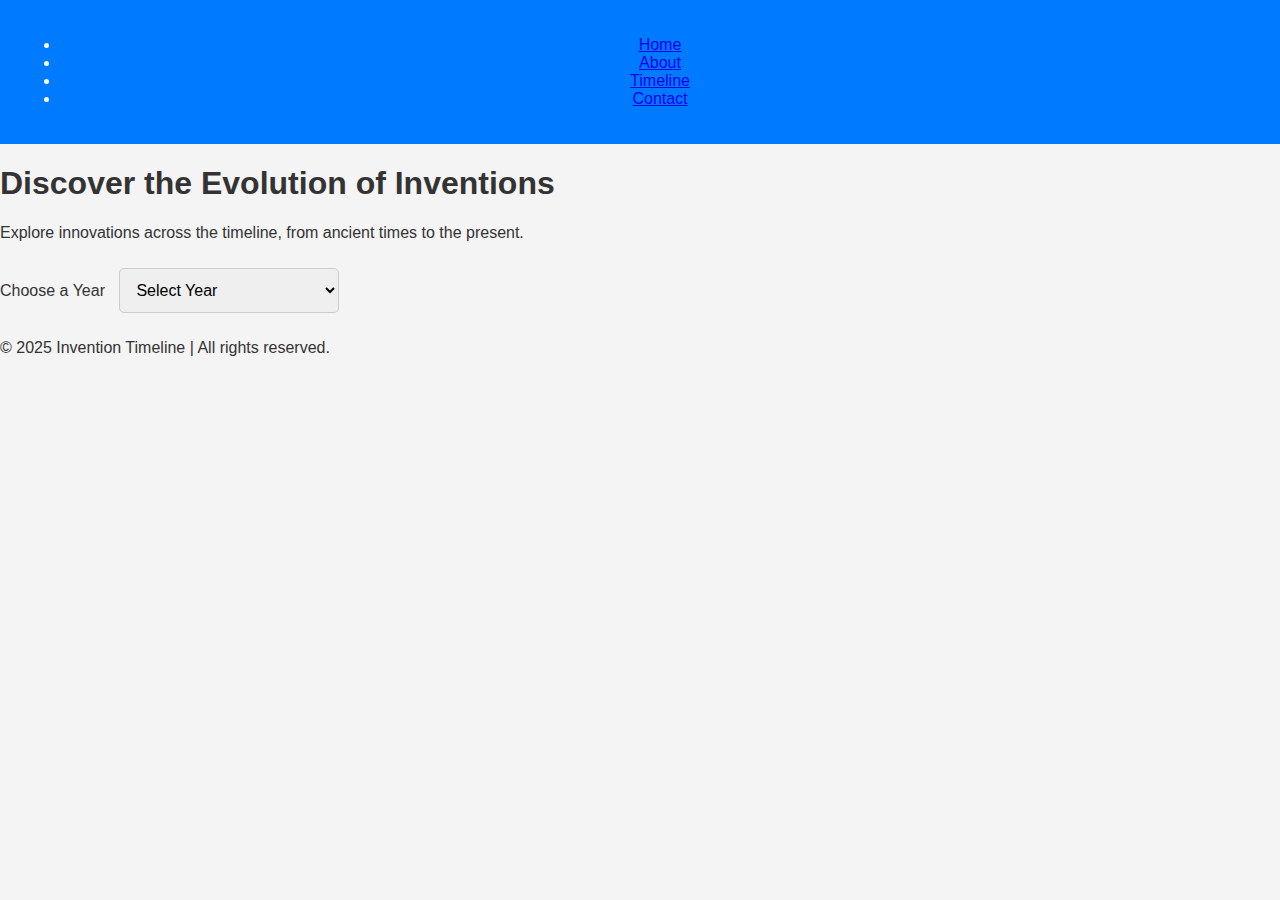
==== commit 084673e8: "Update index.html" ====
--- a/index.html
+++ b/index.html
@@ -3,1782 +3,103 @@
 <head>
     <meta charset="UTF-8">
     <meta name="viewport" content="width=device-width, initial-scale=1.0">
-    <title>Historical Events Lookup</title>
-    <style>
-        body {
-            font-family: Arial, sans-serif;
-            margin: 20px;
-            background-color: #f4f4f4;
-            text-align: center;
-        }
-        select, button {
-            padding: 10px;
-            margin: 10px;
-            width: 200px;
-        }
-        #result {
-            margin-top: 20px;
-            padding: 10px;
-            border: 1px solid #ccc;
-            background-color: #ffffff;
-        }
-    </style>
+    <title>Invention Timeline</title>
+    <link rel="stylesheet" href="style.css">
 </head>
 <body>
+    <header>
+        <div class="navbar">
+            <ul>
+                <li><a href="/">Home</a></li>
+                <li><a href="about.html">About</a></li>
+                <li><a href="timeline.html">Timeline</a></li>
+                <li><a href="contact.html">Contact</a></li>
+            </ul>
+        </div>
+    </header>
 
-<h1>Historical Events Lookup</h1>
-<p>Select a year to find significant historical events:</p>
-<select id="yearSelect">
-    <!-- Years from 1600 to 2025 -->
-</select>
-<button onclick="showEvent()">Lookup Event</button>
+    <section class="hero">
+        <div class="hero-content">
+            <h1>Discover the Evolution of Inventions</h1>
+            <p>Explore innovations across the timeline, from ancient times to the present.</p>
+            <div class="select-container">
+                <label for="yearSelect" class="select-label">Choose a Year</label>
+                <select id="yearSelect">
+                    <option value="">Select Year</option>
+                </select>
+            </div>
+            <div id="eventDetails" class="event-details">
+                <p id="event"></p>
+                <p id="details"></p>
+            </div>
+        </div>
+    </section>
 
-<div id="result"></div>
+    <footer>
+        <p>&copy; 2025 Invention Timeline | All rights reserved.</p>
+    </footer>
 
-<script>
-const historicalEvents = {
-    1600: {
-        event: "Battle of Sekigahara",
-        details: "Decisive battle that established Tokugawa Ieyasu as the ruler of Japan, leading to over 250 years of feudal rule."
-    },
-    1601: {
-        event: "Shakespeare's Hamlet staged",
-        details: "One of William Shakespeare's most famous plays, marking a high point in English literature."
-    },
-    1602: {
-        event: "Dutch East India Company founded",
-        details: "The world's first multinational corporation, it played a major role in global trade."
-    },
-    1603: {
-        event: "Death of Queen Elizabeth I",
-        details: "Ended the Tudor dynasty and led to the ascension of James I, uniting the crowns of England and Scotland."
-    },
-    1604: {
-        event: "First Permanent Theatre in London opens",
-        details: "The Blackfriars Theatre opens, contributing to the development of English drama."
-    },
-    1605: {
-        event: "Gunpowder Plot",
-        details: "A failed attempt to assassinate King James I of England, influencing British politics."
-    },
-    1606: {
-        event: "First Performance of Macbeth",
-        details: "Shakespeare's iconic tragedy premiered, continuing his influence on literature."
-    },
-    1607: {
-        event: "Founding of Jamestown",
-        details: "First permanent English settlement in America, marking the beginning of the British Empire in the New World."
-    },
-    1608: {
-        event: "Founding of the Belgian town of Bruges",
-        details: "Significant as the capital of Flanders and an important trading hub in Europe."
-    },
-    1609: {
-        event: "Galileo's telescope",
-        details: "Galileo improves the telescope, allowing for new astronomical discoveries."
-    },
-    1610: {
-        event: "Galileo discovers Jupiter's moons",
-        details: "Revolutionary findings that supported the heliocentric model of the solar system."
-    },
-    1611: {
-        event: "King James Bible published",
-        details: "An influential English translation of the Bible that remains widely used today."
-    },
-    1612: {
-        event: "The first battle of the Anglo-Powhatan Wars",
-        details: "Signifies the start of conflicts between Jamestown settlers and Native Americans."
-    },
-    1613: {
-        event: "First British theatre built in America",
-        details: "The Blackfriars Theatre is established in Virginia, marking cultural expansion."
-    },
-    1614: {
-        event: "First known performance of Othello",
-        details: "Shakespeare's play focused on themes of jealousy and betrayal."
-    },
-    1615: {
-        event: "Astrology gains popularity",
-        details: "Astrology becomes more widespread in Europe, influencing culture and sciences."
-    },
-    1616: {
-        event: "Death of Shakespeare",
-        details: "William Shakespeare passes away, leaving a lasting legacy on literature and drama."
-    },
-    1617: {
-        event: "First performance of The Tempest",
-        details: "This late Shakespearean play explores themes of magic and nature."
-    },
-    1618: {
-        event: "Thirty Years' War begins",
-        details: "A major conflict in Europe between Catholic and Protestant states that resulted in widespread devastation."
-    },
-    1619: {
-        event: "First enslaved Africans arrive in Virginia",
-        details: "Beginning of a significant and tragic chapter in American history concerning slavery."
-    },
-    1620: {
-        event: "Pilgrims arrive at Plymouth",
-        details: "The arrival of the Pilgrims marks a significant event in American history, leading to the establishment of a colony."
-    },
-    1621: {
-        event: "First Thanksgiving",
-        details: "A harvest feast shared by Pilgrims and Native Americans, commemorating cooperation."
-    },
-    1622: {
-        event: "Twelver Shi'ism becomes state religion of Persia",
-        details: "Significant religious shift that shapes modern Iranian identity."
-    },
-    1623: {
-        event: "First known printing of Shakespeare's sonnets",
-        details: "Publication of Shakespeare's sonnets solidifies his influence on poetry."
-    },
-    1624: {
-        event: "Dutch seize control of Brazil",
-        details: "The Dutch establish a foothold in South America during their Golden Age."
-    },
-    1625: {
-        event: "King Charles I ascends to the throne",
-        details: "His reign leads to significant conflicts with Parliament in England."
-    },
-    1626: {
-        event: "Construction of St. Peter's Basilica begins",
-        details: "A monumental project in Vatican City that represents Renaissance art and architecture."
-    },
-    1627: {
-        event: "Birth of El Greco",
-        details: "Famous painter whose works reflect the influence of Spanish culture and spirituality."
-    },
-    1628: {
-        event: "English Parliament passes the Petition of Right",
-        details: "A significant legal document attempting to limit the powers of the monarchy."
-    },
-    1629: {
-        event: "Charles I dissolves Parliament",
-        details: "Marks the beginning of a personal rule that leads to civil unrest in England."
-    },
-    1630: {
-        event: "Puritan migration to America begins",
-        details: "Significant wave of Puritans relocate to New England for religious freedom."
-    },
-    1631: {
-        event: "Publication of The Anatomy of Melancholy",
-        details: "Robert Burton's influential book explores psychology and mental health."
-    },
-    1632: {
-        event: "Galileo's Dialogue Concerning the Two Chief World Systems published",
-        details: "Advocated for heliocentrism, leading to his trial and condemnation by the Church."
-    },
-    1633: {
-        event: "Galileo tried by the Inquisition",
-        details: "His advocacy for heliocentrism leads to condemnation and house arrest."
-    },
-    1634: {
-        event: "Maryland founded",
-        details: "English colony established as a haven for Catholics fleeing persecution."
-    },
-    1635: {
-        event: "Construction of the first public school in America",
-        details: "The Boston Latin School is founded, marking a step toward public education."
-    },
-    1636: {
-        event: "Harvard University established",
-        details: "America's oldest institution of higher education, founded in Massachusetts."
-    },
-    1637: {
-        event: "Trial of Anne Hutchinson",
-        details: "A significant event in the history of religious freedom and women's rights in America."
-    },
-    1638: {
-        event: "The first female immigrant to the American colonies arrives",
-        details: "Margaret Jones arrives in the Massachusetts Bay Colony, impacting early female presence in America."
-    },
-    1639: {
-        event: "Fundamental Orders of 1638",
-        details: "Considered by some to be the first written constitution that created a government."
-    },
-    1640: {
-        event: "English Long Parliament convenes",
-        details: "A critical turning point leading to the English Civil War."
-    },
-    1641: {
-        event: "The Massachusetts Body of Liberties",
-        details: "Codified a series of rights and liberties for colonists in Massachusetts."
-    },
-    1642: {
-        event: "English Civil War begins",
-        details: "Conflict between the monarchy and Parliament over governance in England, leading to the establishment of a commonwealth."
-    },
-    1643: {
-        event: "Louis XIV crowned King of France",
-        details: "Begins a long reign characterized by the absolute rule and centralization of power."
-    },
-    1644: {
-        event: "The Ming dynasty falls",
-        details: "The end of the Ming dynasty leads to the rise of the Qing dynasty in China."
-    },
-    1645: {
-        event: "Battle of Naseby",
-        details: "A decisive battle in the English Civil War won by the Parliamentarians."
-    },
-    1646: {
-        event: "First English printing of the Bible",
-        details: "The first complete English Bible is printed by Samuel B. W. Faber."
-    },
-    1647: {
-        event: "Trial of the Regicides",
-        details: "Leads to the convictions of individuals involved in the execution of King Charles I."
-    },
-    1648: {
-        event: "Peace of Westphalia",
-        details: "End of the Thirty Years' War; established principles of state sovereignty."
-    },
-    1649: {
-        event: "Execution of King Charles I",
-        details: "Marks the first execution of a reigning monarch in England and a pivotal moment in history."
-    },
-    1650: {
-        event: "Publication of Leviathan by Thomas Hobbes",
-        details: "A foundational work in political philosophy that discusses social contract theory."
-    },
-    1651: {
-        event: "Start of the First Anglo-Dutch War",
-        details: "Conflict over trade and naval dominance between England and the Netherlands."
-    },
-    1652: {
-        event: "First Anglo-Dutch War begins",
-        details: "Conflict over trade and naval supremacy, reshaping European power dynamics."
-    },
-    1653: {
-        event: "Oliver Cromwell dissolves the Rump Parliament",
-        details: "Marks the start of military rule in England during the Commonwealth period."
-    },
-    1654: {
-        event: "The Treaty of the Pyrenees",
-        details: "Ends hostilities between France and Spain, altering European power balances."
-    },
-    1655: {
-        event: "The invasion of Jamaica by the English",
-        details: "Establishment of British control over Jamaica, significant for colonial expansion."
-    },
-    1656: {
-        event: "The establishment of the first Quaker meeting",
-        details: "Marks the growth of Religious Society of Friends in England and its principles."
-    },
-    1657: {
-        event: "The birth of the Muggletonians",
-        details: "A religious movement that developed in England, reflecting dissenting beliefs."
-    },
-    1658: {
-        event: "Death of Oliver Cromwell",
-        details: "Cromwell's death results in a power vacuum, eventually leading to the Restoration."
-    },
-    1659: {
-        event: "Restoration of Charles II",
-        details: "After years of rule by parliamentarians and military leaders, monarchy is restored in England."
-    },
-    1660: {
-        event: "The Restoration",
-        details: "Restoration of the monarchy in England with Charles II returning to power after years of republican rule."
-    },
-    1661: {
-        event: "Charles II declares war on the Dutch",
-        details: "Continuation of conflicts over trade and naval superiority in Europe."
-    },
-    1662: {
-        event: "The Act of Uniformity",
-        details: "Imposes religious uniformity in England, leading to dissenting movements."
-    },
-    1663: {
-        event: "The Royal Society founded",
-        details: "An important scientific institution in England that promotes scientific research."
-    },
-    1664: {
-        event: "Dutch cede New Amsterdam to the English",
-        details: "Renamed New York, this marks a significant expansion of English colonial holdings."
-    },
-    1665: {
-        event: "The Great Plague of London",
-        details: "A major bubonic plague outbreak that caused devastation in the city."
-    },
-    1666: {
-        event: "The Great Fire of London",
-        details: "A disastrous fire that leads to significant changes in urban planning and architecture."
-    },
-    1667: {
-        event: "The Second Anglo-Dutch War begins",
-        details: "Conflict primarily over trade, impacting European economic power struggles."
-    },
-    1668: {
-        event: "Treaty of Dover",
-        details: "Alliance between England and France, influencing European politics."
-    },
-    1669: {
-        event: "James II announces the Toleration Act",
-        details: "A major step in religious freedoms, though soon revoked."
-    },
-    1670: {
-        event: "The formation of the Hudson's Bay Company",
-        details: "Establishes British interests in fur trade in North America."
-    },
-    1671: {
-        event: "The founding of the British East Africa Company",
-        details: "Marks the beginning of British colonial interests in East Africa."
-    },
-    1672: {
-        event: "The Third Anglo-Dutch War begins",
-        details: "An ongoing conflict that further entrenches British and Dutch rivalry."
-    },
-    1673: {
-        event: "The founding of the first public library in London",
-        details: "Promotes literacy and learning among the general population."
-    },
-    1674: {
-        event: "Peace of Nijmegen",
-        details: "Ends the Dutch War between France and the Netherlands, shaping future alliances."
-    },
-    1675: {
-        event: "King Philip's War begins",
-        details: "Conflict between Native Americans and English settlers in New England."
-    },
-    1676: {
-        event: "Bacon's Rebellion",
-        details: "A rebellion against colonial government in Virginia, highlighting tensions in colonial society."
-    },
-    1677: {
-        event: "The first scientific journal published",
-        details: "Marks the beginning of scientific communication and documentation."
-    },
-    1678: {
-        event: "The first steam engine built",
-        details: "An innovation that lays the groundwork for the Industrial Revolution."
-    },
-    1679: {
-        event: "The Habeas Corpus Act",
-        details: "A significant legal reform in England that protects against unlawful detention."
-    },
-    1680: {
-        event: "Pueblo Revolt",
-        details: "An uprising of Pueblo people against Spanish colonial rule in New Mexico."
-    },
-    1681: {
-        event: "Pennsylvania founded",
-        details: "William Penn establishes a colony as a refuge for Quakers and religious freedom."
-    },
-    1682: {
-        event: "Construction of the Palace of Versailles begins",
-        details: "Symbol of absolute monarchy in France under Louis XIV."
-    },
-    1683: {
-        event: "Siege of Vienna",
-        details: "Significant battle marking the start of the decline of Ottoman power in Europe."
-    },
-    1684: {
-        event: "The founding of the Royal Society of London",
-        details: "Promotes scientific discourse and innovation among members."
-    },
-    1685: {
-        event: "Edict of Fontainebleau",
-        details: "Revoked the Edict of Nantes, leading to persecution of Huguenots in France."
-    },
-    1686: {
-        event: "J.S. Bach's first son is born",
-        details: "Representing the lineage of one of the most influential composers in music history."
-    },
-    1687: {
-        event: "Newton publishes Principia Mathematica",
-        details: "A key work in physics and mathematics that lays the foundations of classical mechanics."
-    },
-    1688: {
-        event: "Glorious Revolution",
-        details: "The overthrow of King James II of England, establishing constitutional monarchy and parliamentary supremacy."
-    },
-    1689: {
-        event: "Bill of Rights in England",
-        details: "Establishes basic civil rights and limits the powers of the monarchy."
-    },
-    1690: {
-        event: "John Locke publishes Two Treatises of Government",
-        details: "A foundational text advocating for the social contract and natural rights."
-    },
-    1691: {
-        event: "Establishment of the first British colony in South Carolina",
-        details: "A significant step in colonial expansion in the southern regions of North America."
-    },
-    1692: {
-        event: "Salem witch trials",
-        details: "A series of hearings and prosecutions of people accused of witchcraft in colonial Massachusetts."
-    },
-    1693: {
-        event: "Cascadia earthquake",
-        details: "A significant natural disaster that impacted areas of the Pacific Northwest."
-    },
-    1694: {
-        event: "The founding of the Bank of England",
-        details: "Marking the beginning of the modern banking system in England."
-    },
-    1695: {
-        event: "Publication of the first newspaper in England",
-        details: "The Daily Courant marks a shift in information dissemination."
-    },
-    1696: {
-        event: "Establishment of the Royal Academy of Sciences in Paris",
-        details: "Signifying the importance of scientific inquiry and research in Europe."
-    },
-    1697: {
-        event: "Peter the Great begins Westernization of Russia",
-        details: "Initiating reforms that modernize the Russian state and military."
-    },
-    1698: {
-        event: "Foundation of Russian Navy",
-        details: "Marks a significant step in Russia's rise as a maritime power."
-    },
-    1699: {
-        event: "The end of the 30-Year War",
-        details: "Marks the conclusion of a devastating conflict in Europe with lasting political changes."
-    },
-    1700: {
-        event: "The Great Northern War begins",
-        details: "A conflict involving Sweden against a coalition of Russia, Denmark-Norway, and Saxony."
-    },
-    1701: {
-        event: "The War of Spanish Succession begins",
-        details: "A major European conflict over the control of the Spanish throne."
-    },
-    1702: {
-        event: "Queen Anne's War begins",
-        details: "The American theater of the War of Spanish Succession, involving French and English colonists."
-    },
-    1703: {
-        event: "Saint Petersburg founded",
-        details: "Peter the Great establishes the capital of Russia to further his westernization efforts."
-    },
-    1704: {
-        event: "Battle of Blore Heath",
-        details: "An important battle in the War of Spanish Succession."
-    },
-    1705: {
-        event: "Galileo’s trial concludes",
-        details: "Finalization of events leading to his condemnation by the Inquisition."
-    },
-    1706: {
-        event: "Battle of Ramillies",
-        details: "Decisive victory by the Duke of Marlborough in the War of Spanish Succession."
-    },
-    1707: {
-        event: "Acts of Union unite England and Scotland",
-        details: "Formation of Great Britain, marking a significant political change."
-    },
-    1708: {
-        event: "Battle of Oudenarde",
-        details: "Another major victory for the English and their allies in the War of Spanish Succession."
-    },
-    1709: {
-        event: "Battle of Malplaquet",
-        details: "A bloody conflict that showcases the prolonged nature of the War of Spanish Succession."
-    },
-    1710: {
-        event: "Publication of the first periodical in England",
-        details: "The Tattler begins a tradition of serial publications."
-    },
-    1711: {
-        event: "The first public opera house opens in London",
-        details: "Signifying a growth in popularity of opera and music in public culture."
-    },
-    1712: {
-        event: "The first complete edition of the plays of Molière is published",
-        details: "A significant event in the history of French literature."
-    },
-    1713: {
-        event: "Treaty of Utrecht",
-        details: "Ends the War of Spanish Succession and redistributes territories in Europe."
-    },
-    1714: {
-        event: "George I becomes King of Britain",
-        details: "Beginning of the Hanoverian dynasty, influencing British politics."
-    },
-    1715: {
-        event: "Louis XIV dies",
-        details: "The death of one of the most powerful monarchs in European history."
-    },
-    1716: {
-        event: "Foundation of the Trieste Port",
-        details: "Signifying Italy's development as a maritime trade hub."
-    },
-    1717: {
-        event: "The first Masonic Lodge is founded in London",
-        details: "The start of organized Freemasonry."
-    },
-    1718: {
-        event: "Pirate Blackbeard is active",
-        details: "Signifying the height of piracy in the Caribbean."
-    },
-    1719: {
-        event: "Robinson Crusoe is published",
-        details: "Daniel Defoe's novel becomes a classic, influencing adventure literature."
-    },
-    1720: {
-        event: "The South Sea Bubble bursts",
-        details: "A major financial crash in England affecting the stock market."
-    },
-    1721: {
-        event: "The establishment of the first newspaper in America",
-        details: "Expanding the reach of information in the colonies."
-    },
-    1722: {
-        event: "The first demonstration of the pneumatic engine",
-        details: "Innovation that lays groundwork for future technological advancements."
-    },
-    1723: {
-        event: "Death of Sir Isaac Newton",
-        details: "End of an era for scientific discovery and inquiry."
-    },
-    1724: {
-        event: "First European settlement in Western Australia",
-        details: "Establishment of colonial presence in Australia."
-    },
-    1725: {
-        event: "Building of St. Petersburg begins",
-        details: "Establishment of the city that symbolizes modernization in Russia."
-    },
-    1726: {
-        event: "The first edition of Gulliver’s Travels published",
-        details: "Jonathan Swift's satirical work becomes a classic of English literature."
-    },
-    1727: {
-        event: "Foundation of the Royal Academy of Sciences in Berlin",
-        details: "Signifies the importance of scientific inquiry in the German-speaking world."
-    },
-    1728: {
-        event: "First comprehensive map of the world published",
-        details: "Showing advancements in cartography and global understanding."
-    },
-    1729: {
-        event: "The rise of the Enlightenment",
-        details: "A movement emphasizing reason and individualism in Western philosophy."
-    },
-    1730: {
-        event: "Construction of the first synagogue in America",
-        details: "Signifying the growth of Jewish communities in the colonies."
-    },
-    1731: {
-        event: "The founding of the first public library in America",
-        details: "Promoting literacy and access to literature for all."
-    },
-    1732: {
-        event: "Publication of Franklin's Poor Richard's Almanack",
-        details: "Benjamin Franklin's influential work on practical advice and philosophy."
-    },
-    1733: {
-        event: "The first successful cotton mill opens in America",
-        details: "Beginning the American industrial revolution in textiles."
-    },
-    1734: {
-        event: "First professional American theater opens",
-        details: "A significant cultural development in the American colonies."
-    },
-    1735: {
-        event: "The founding of the Society of Arts in England",
-        details: "Promoting and encouraging technological innovation and invention."
-    },
-    1736: {
-        event: "The birth of the modern British Army",
-        details: "Signifying military reforms that strengthen national defense."
-    },
-    1737: {
-        event: "Death of Jonathan Swift",
-        details: "Leader of the literary satirical movement in England."
-    },
-    1738: {
-        event: "First labor organizations formed in England",
-        details: "Early steps toward organized labor movements."
-    },
-    1739: {
-        event: "The War of Jenkins’ Ear begins",
-        details: "Conflict between Britain and Spain over trading rights."
-    },
-    1740: {
-        event: "The War of Austrian Succession begins",
-        details: "Major European conflict over rights to the Habsburg thrones."
-    },
-    1741: {
-        event: "The first complete translation of the Bible into Urdu",
-        details: "Significant contribution to religious texts in India."
-    },
-    1742: {
-        event: "The establishment of the first European-style academic institutions in India",
-        details: "Marking changes in education systems in colonized countries."
-    },
-    1743: {
-        event: "First performance of Handel's Messiah",
-        details: "A landmark in classical music traditions."
-    },
-    1744: {
-        event: "Foundation of the Anglo-Saxons Academy",
-        details: "A key institution for political and scholarly activities in England."
-    },
-    1745: {
-        event: "The Jacobite Rising begins",
-        details: "A significant event in Scotland aimed at restoring the Stuart monarchy."
-    },
-    1746: {
-        event: "Battle of Culloden",
-        details: "Decisive defeat for the Jacobite forces, ending the uprising."
-    },
-    1747: {
-        event: "The birth of the Rococo art movement",
-        details: "A style influencing art and design across Europe."
-    },
-    1748: {
-        event: "Publication of the first official world map",
-        details: "Signifying advances in geography and exploration."
-    },
-    1749: {
-        event: "First performance of The Marriage of Figaro",
-        details: "A landmark opera that revolutionizes the genre."
-    },
-    1750: {
-        event: "The beginning of the Industrial Revolution",
-        details: "Marks the shift from agrarian economies to industrialized societies."
-    },
-    1751: {
-        event: "The founding of the first encyclopedia",
-        details: "Contributing to the dissemination of knowledge and the Enlightenment."
-    },
-    1752: {
-        event: "Britain adopts the Gregorian calendar",
-        details: "Aligning more closely with other European nations."
-    },
-    1753: {
-        event: "Publication of the first systematic study of botany in England",
-        details: "Advancing the field of natural science."
-    },
-    1754: {
-        event: "French and Indian War begins",
-        details: "Part of the global conflict known as the Seven Years’ War."
-    },
-    1755: {
-        event: "Lisbon earthquake",
-        details: "A devastating earthquake that reshapes philosophical thought in Europe."
-    },
-    1756: {
-        event: "Seven Years' War begins",
-        details: "A global conflict involving many of the world's great powers."
-    },
-    1757: {
-        event: "Battle of Plassey",
-        details: "British victory in India that marks the beginning of British control in Bengal."
-    },
-    1758: {
-        event: "Establishment of the British East India Company",
-        details: "Strengthening British commercial and colonial presence in India."
-    },
-    1759: {
-        event: "The publication of Candide by Voltaire",
-        details: "Signifying the power of satire and critique in literature."
-    },
-    1760: {
-        event: "The start of the Industrial Revolution",
-        details: "Shifting economies and societies due to mechanization and industrialization."
-    },
-    1761: {
-        event: "Published first volume of the Encyclopedia Britannica",
-        details: "Contributing to the spread of knowledge in the English-speaking world."
-    },
-    1762: {
-        event: "The Social Contract by Rousseau published",
-        details: "Influential work laying the foundation of modern political philosophy."
-    },
-    1763: {
-        event: "Treaty of Paris ends the Seven Years' War",
-        details: "Redraws territorial lines and establishes British dominance in North America."
-    },
-    1764: {
-        event: "The spinning jenny invented",
-        details: "Signifying innovation in the textile industry during the Industrial Revolution."
-    },
-    1765: {
-        event: "Stamp Act passed by British Parliament",
-        details: "Leading to colonial protest and tension between Britain and the American colonies."
-    },
-    1766: {
-        event: "Repeal of the Stamp Act",
-        details: "Recognizing colonial resistance and a shift in British policy."
-    },
-    1767: {
-        event: "Townshend Acts passed",
-        details: "Imposed duties on various goods, leading to further American dissent."
-    },
-    1768: {
-        event: "First modern census conducted in England",
-        details: "A significant step toward understanding population demographics."
-    },
-    1769: {
-        event: "James Watt patents the steam engine",
-        details: "A pivotal innovation that accelerates the Industrial Revolution."
-    },
-    1770: {
-        event: "Boston Massacre",
-        details: "Confrontation between British soldiers and American colonists, heightening tensions."
-    },
-    1771: {
-        event: "The founding of the first public school in Paris",
-        details: "Signifying the growth of public education in Europe."
-    },
-    1772: {
-        event: "First public vaccination program begins in England",
-        details: "A major advancement in public health and disease prevention."
-    },
-    1773: {
-        event: "Boston Tea Party",
-        details: "Colonial protest against British taxation, a catalyst for the American Revolution."
-    },
-    1774: {
-        event: "First Continental Congress convenes",
-        details: "Colonial delegates meet to respond to British policies, marking unified resistance."
-    },
-    1775: {
-        event: "American Revolutionary War begins",
-        details: "Conflict between the thirteen colonies and Britain over independence."
-    },
-    1776: {
-        event: "American Declaration of Independence",
-        details: "Thirteen American colonies declare independence from British rule, laying the foundation for the United States."
-    },
-    1777: {
-        event: "Battle of Saratoga",
-        details: "Turning point in the American Revolutionary War, leading to French support for America."
-    },
-    1778: {
-        event: "Treaty of Alliance signed between France and the United States",
-        details: "Formal commitment of French support for the American cause."
-    },
-    1779: {
-        event: "Death of George Washington's troops at Valley Forge",
-        details: "Signifying the harsh conditions faced by American soldiers during the winter."
-    },
-    1780: {
-        event: "The first mass movement against slavery in England",
-        details: "Beginning of organized efforts to abolish slavery."
-    },
-    1781: {
-        event: "Battle of Yorktown",
-        details: "Final major battle of the American Revolutionary War, leading to British surrender."
-    },
-    1782: {
-        event: "British Parliament votes to end the American War of Independence",
-        details: "Acknowledging the impossibility of suppressing the colonies’ rebellion."
-    },
-    1783: {
-        event: "Treaty of Paris signed",
-        details: "Officially ends the American Revolutionary War and recognizes U.S. independence."
-    },
-    1784: {
-        event: "The first edition of The Federalist Papers is published",
-        details: "Influencing the debate over the U.S. Constitution and federalism."
-    },
-    1785: {
-        event: "Establishment of the University of Virginia",
-        details: "Thomas Jefferson founds this institution, promoting educational reform."
-    },
-    1786: {
-        event: "Shays' Rebellion",
-        details: "Armed uprising in Massachusetts against economic injustices, influencing constitutional debates."
-    },
-    1787: {
-        event: "U.S. Constitution drafted",
-        details: "Foundation of the U.S. legal system and government structure."
-    },
-    1788: {
-        event: "President George Washington inaugurated",
-        details: "Becomes the first President of the United States, establishing the office's precedent."
-    },
-    1789: {
-        event: "French Revolution begins",
-        details: "Revolution against the monarchy that leads to the rise of secularism and the birth of modern democratic movements."
-    },
-    1790: {
-        event: "The first census in the United States",
-        details: "Beginning of modern demographic practices in the U.S."
-    },
-    1791: {
-        event: "The Bill of Rights ratified",
-        details: "The first ten amendments to the U.S. Constitution guarantee individual liberties."
-    },
-    1792: {
-        event: "Foundation of the Democratic-Republican Party",
-        details: "Signifying emerging political divisions in the early U.S. government."
-    },
-    1793: {
-        event: "Alliance of Great Britain and Prussia formed",
-        details: "A significant geopolitical alliance in Europe."
-    },
-    1794: {
-        event: "Whiskey Rebellion",
-        details: "Uprising against federal taxes, reflecting tensions between rural and urban interests."
-    },
-    1795: {
-        event: "Treaty of Greenville",
-        details: "Ending hostilities between Native Americans and settlers in the Northwest Territory."
-    },
-    1796: {
-        event: "Washington's Farewell Address",
-        details: "Warning against political parties and foreign alliances."
-    },
-    1797: {
-        event: "John Adams inaugurated as President",
-        details: "Second President of the United States, continuing the early federal government framework."
-    },
-    1798: {
-        event: "Alien and Sedition Acts passed",
-        details: "Signifying tensions over immigration and free speech in a post-revolution society."
-    },
-    1799: {
-        event: "Death of George Washington",
-        details: "Mourning the loss of the first President and pivotal leader of the American Revolution."
-    },
-    1800: {
-        event: "U.S. capital moves to Washington, D.C.",
-        details: "Marking a significant shift in the nation’s political landscape."
-    },
-    1801: {
-        event: "Thomas Jefferson inaugurated as President",
-        details: "Signifying the first peaceful transfer of power between political factions."
-    },
-    1802: {
-        event: "The U.S. Military Academy at West Point founded",
-        details: "Establishing a formal training ground for the nation’s military leaders."
-    },
-    1803: {
-        event: "Louisiana Purchase from France",
-        details: "Doubling the size of the United States and expanding westward."
-    },
-    1804: {
-        event: "Lewis and Clark Expedition begins",
-        details: "An exploration commissioned to map the newly acquired western territories."
-    },
-    1805: {
-        event: "Completion of the United States Military Academy",
-        details: "Training military leaders for the expanding nation."
-    },
-    1806: {
-        event: "Construction of the National Road begins",
-        details: "Improving transportation and facilitating westward expansion."
-    },
-    1807: {
-        event: "The Embargo Act passed",
-        details: "Restricting American trade with foreign nations, impacting the economy."
-    },
-    1808: {
-        event: "The first anti-slavery societies established in the U.S.",
-        details: "Beginning organized efforts to end the slave trade."
-    },
-    1809: {
-        event: "James Madison inaugurated as President",
-        details: "Continuing the legacy of the founding fathers."
-    },
-    1810: {
-        event: "The first U.S. census reports population over 7 million",
-        details: "Signifying rapid growth and expansion of the nation."
-    },
-    1811: {
-        event: "The first national road, Cumberland Road, completed",
-        details: "Facilitating commerce and westward movement."
-    },
-    1812: {
-        event: "War of 1812 begins",
-        details: "Conflict between the U.S. and Britain over maritime rights."
-    },
-    1813: {
-        event: "Battle of Lake Erie",
-        details: "A decisive naval victory for the U.S. in the War of 1812."
-    },
-    1814: {
-        event: "British burn Washington, D.C.",
-        details: "Symbolizing the vulnerability of the young nation."
-    },
-    1815: {
-        event: "Battle of New Orleans",
-        details: "A major U.S. victory that boosts national morale after the War of 1812."
-    },
-    1816: {
-        event: "Second Bank of the United States established",
-        details: "Paving the way for a centralized banking system."
-    },
-    1817: {
-        event: "Construction of the Erie Canal begins",
-        details: "An ambitious project to connect the Great Lakes with New York City."
-    },
-    1818: {
-        event: "The Treaty of 1818 signed with Britain",
-        details: "Settling boundaries and issues between the U.S. and British North America."
-    },
-    1819: {
-        event: "The Panic of 1819 occurs",
-        details: "The first major economic crisis in the U.S., leading to widespread hardship."
-    },
-    1820: {
-        event: "Missouri Compromise reached",
-        details: "Attempts to balance slave and free states in Congress."
-    },
-    1821: {
-        event: "Florida becomes a U.S. territory",
-        details: "Marking the expansion of the United States to the south."
-    },
-    1822: {
-        event: "The first public school opened in Massachusetts",
-        details: "Signifying the value of education in society."
-    },
-    1823: {
-        event: "The Monroe Doctrine declared",
-        details: "A U.S. policy opposing European colonization in the Americas."
-    },
-    1824: {
-        event: "First presidential election decided by the House of Representatives",
-        details: "Leading to increased scrutiny of the electoral process."
-    },
-    1825: {
-        event: "The Erie Canal opens",
-        details: "Significantly enhancing trade and transport in the U.S."
-    },
-    1826: {
-        event: "The first public library established in Boston",
-        details: "Promoting literacy and education for all."
-    },
-    1827: {
-        event: "Freedman’s Bureau established",
-        details: "Aiding newly freed slaves in the post-Civil War South."
-    },
-    1828: {
-        event: "Andrew Jackson elected President",
-        details: "Signifying a change in political dynamics in the U.S."
-    },
-    1829: {
-        event: "The first steam locomotive launched",
-        details: "Beginning a new era in transportation."
-    },
-    1830: {
-        event: "The Indian Removal Act passed",
-        details: "Leading to the forced displacement of Native Americans from their lands."
-    },
-    1831: {
-        event: "Nat Turner’s Rebellion",
-        details: "A significant slave uprising in Virginia that increases tensions over slavery."
-    },
-    1832: {
-        event: "The Nullification Crisis",
-        details: "A confrontation between South Carolina and the federal government over tariffs."
-    },
-    1833: {
-        event: "The abolition of slavery in the British Empire",
-        details: "Signifying a significant change in the colonial world."
-    },
-    1834: {
-        event: "The anti-slavery movement gains momentum in the U.S.",
-        details: "Organized efforts to end slavery are strengthened."
-    },
-    1835: {
-        event: "The founding of the first anti-slavery society in Boston",
-        details: "Promoting organized efforts against slavery."
-    },
-    1836: {
-        event: "The Texas Revolution",
-        details: "Conflict that results in the secession of Texas from Mexico."
-    },
-    1837: {
-        event: "Panic of 1837 occurs",
-        details: "A major economic depression affecting the U.S."
-    },
-    1838: {
-        event: "The Trail of Tears",
-        details: "Forced relocation of Cherokee people from their ancestral lands."
-    },
-    1839: {
-        event: "First photos taken",
-        details: "A significant advancement in technology marking the beginning of photography."
-    },
-    1840: {
-        event: "The First National Woman's Rights Convention held",
-        details: "Signifying early organized efforts for women's rights."
-    },
-    1841: {
-        event: "Establishment of the American Anti-Slavery Society",
-        details: "Focusing on ending slavery and promoting abolition."
-    },
-    1842: {
-        event: "The first major oil discovery in Pennsylvania",
-        details: "Beginning the modern petroleum industry."
-    },
-    1843: {
-        event: "The publication of A Christmas Carol",
-        details: "Charles Dickens' novel influencing Christmas traditions."
-    },
-    1844: {
-        event: "First telegraph line installed",
-        details: "Revolutionizing communication across distances."
-    },
-    1845: {
-        event: "The U.S. annexes Texas",
-        details: "Leading to increased tensions with Mexico."
-    },
-    1846: {
-        event: "The Mexican-American War begins",
-        details: "Conflict over border disputes and expansionist policies."
-    },
-    1847: {
-        event: "The first book by a black woman published in America",
-        details: "A landmark event in literary history."
-    },
-    1848: {
-        event: "California Gold Rush begins",
-        details: "Leading to rapid westward expansion and demographic shifts."
-    },
-    1849: {
-        event: "The formation of the Women’s National Loyal League",
-        details: "Strengthening the women's rights movement."
-    },
-    1850: {
-        event: "Compromise of 1850",
-        details: "Attempt to balance free and slave states in the U.S."
-    },
-    1851: {
-        event: "The first world’s fair in London",
-        details: "Showcasing technological advancements and cultural achievements."
-    },
-    1852: {
-        event: "Uncle Tom's Cabin published",
-        details: "Harriet Beecher Stowe's novel raises awareness about the realities of slavery."
-    },
-    1853: {
-        event: "Commodore Perry opens Japan to the West",
-        details: "Signifying a major shift in global trade dynamics."
-    },
-    1854: {
-        event: "Kansas-Nebraska Act passed",
-        details: "Repealing the Missouri Compromise and escalating tensions over slavery."
-    },
-    1855: {
-        event: "First modern state constitution in America adopted in Massachusetts",
-        details: "Promoting democratic governance."
-    },
-    1856: {
-        event: "Bleeding Kansas begins",
-        details: "Violent conflict between pro-slavery and anti-slavery factions."
-    },
-    1857: {
-        event: "Supreme Court's Dred Scott decision",
-        details: "A major ruling that heightens tensions over slavery."
-    },
-    1858: {
-        event: "John Brown's Raid on Harpers Ferry",
-        details: "Attempted slave uprising that escalates national tensions."
-    },
-    1859: {
-        event: "Charles Darwin publishes On the Origin of Species",
-        details: "Revolutionizing the understanding of biology and evolution."
-    },
-    1860: {
-        event: "Abraham Lincoln elected President",
-        details: "Signifying a major shift in U.S. politics and sectional conflict."
-    },
-    1861: {
-        event: "American Civil War begins",
-        details: "Conflict primarily over slavery and states' rights, which ultimately led to the abolition of slavery."
-    },
-    1862: {
-        event: "Battle of Antietam",
-        details: "Bloodiest single-day battle in American history."
-    },
-    1863: {
-        event: "Emancipation Proclamation issued",
-        details: "Declares freedom for all slaves in Confederate-held territory."
-    },
-    1864: {
-        event: "Lincoln reelected as President",
-        details: "Signifying popular support for his policies during the Civil War."
-    },
-    1865: {
-        event: "Civil War ends",
-        details: "Union victory leads to the preservation of the United States."
-    },
-    1866: {
-        event: "First Civil Rights Act passed",
-        details: "Legislation aimed at protecting African American rights."
-    },
-    1867: {
-        event: "The Reconstruction Acts passed",
-        details: "Establishing parameters for reintegrating Southern states."
-    },
-    1868: {
-        event: "Fourteenth Amendment ratified",
-        details: "Guaranteeing citizenship and equal protection under the law."
-    },
-    1869: {
-        event: "First Transcontinental Railroad completed",
-        details: "Connecting the eastern and western United States, facilitating commerce and travel."
-    },
-    1870: {
-        event: "Fifteenth Amendment ratified",
-        details: "Prohibiting the denial of voting rights based on race."
-    },
-    1871: {
-        event: "Great Chicago Fire",
-        details: "Devastating fire that led to modernization and urban renewal."
-    },
-    1872: {
-        event: "Ulysses S. Grant reelected President",
-        details: "Strengthening the Republican party's position."
-    },
-    1873: {
-        event: "Panic of 1873 occurs",
-        details: "A financial crisis that leads to economic depression."
-    },
-    1874: {
-        event: "The first U.S. Patent Office established",
-        details: "Promoting innovation and intellectual property rights."
-    },
-    1875: {
-        event: "Civil Rights Act of 1875 passed",
-        details: "Attempting to guarantee African American rights in public spaces."
-    },
-    1876: {
-        event: "Centennial Exposition in Philadelphia",
-        details: "Celebration of America's 100th birthday, showcasing advancements."
-    },
-    1877: {
-        event: "Reconstruction ends",
-        details: "Marking a shift in racial and political dynamics in the South."
-    },
-    1878: {
-        event: "The Labor Reform movement begins",
-        details: "Focused on improving conditions for workers."
-    },
-    1879: {
-        event: "Albert Einstein born",
-        details: "Future physicist known for theories reshaping modern physics."
-    },
-    1880: {
-        event: "First U.S. Census exceeds 50 million people",
-        details: "Indicating rapid population growth."
-    },
-    1881: {
-        event: "James Garfield assassinated",
-        details: "A major event in U.S. politics highlighting issues of violence."
-    },
-    1882: {
-        event: "Chinese Exclusion Act passed",
-        details: "Prohibiting Chinese laborers from immigrating to the U.S."
-    },
-    1883: {
-        event: "The first free public school in New York established",
-        details: "Providing education to all children irrespective of their background."
-    },
-    1884: {
-        event: "Mark Twain publishes Adventures of Huckleberry Finn",
-        details: "Highlights social issues such as race and identity."
-    },
-    1885: {
-        event: "The Statue of Liberty officially dedicated",
-        details: "Symbolizing freedom and democracy, a gift from France."
-    },
-    1886: {
-        event: "Haymarket affair",
-        details: "Labor protest in Chicago that turns violent, affecting labor rights."
-    },
-    1887: {
-        event: "Dawes Act passed",
-        details: "Aimed to assimilate Native Americans by allotting them individual plots."
-    },
-    1888: {
-        event: "John Dewey published Democracy and Education",
-        details: "Foundation of progressive education emphasizing democracy."
-    },
-    1889: {
-        event: "The first Coca-Cola sold",
-        details: "Signifying the beginning of a global beverage phenomenon."
-    },
-    1890: {
-        event: "Sherman Antitrust Act passes",
-        details: "Aimed at curbing monopolies and promoting fair competition."
-    },
-    1891: {
-        event: "First basketball game played",
-        details: "Marking the founding of a globally popular sport."
-    },
-    1892: {
-        event: "Ellis Island opens as an immigration station",
-        details: "Symbolizing America's reputation as a land of opportunity."
-    },
-    1893: {
-        event: "World's Columbian Exposition held in Chicago",
-        details: "Celebrating the 400th anniversary of Columbus's arrival in America."
-    },
-    1894: {
-        event: "Pullman strike occurs",
-        details: "A nationwide railroad strike symbolizing labor unrest."
-    },
-    1895: {
-        event: "First film screened",
-        details: "Beginning of the motion picture industry."
-    },
-    1896: {
-        event: "Plessy v. Ferguson decision",
-        details: "Established 'separate but equal' doctrine, legitimizing racial segregation."
-    },
-    1897: {
-        event: "The first women's suffrage organization formed",
-        details: "Rallying for the right to vote."
-    },
-    1898: {
-        event: "Spanish-American War begins",
-        details: "A conflict leading to the U.S. acquiring territories in the Caribbean and Pacific."
-    },
-    1899: {
-        event: "The first International Peace Conference held in The Hague",
-        details: "Signifying early efforts to promote peace and resolve conflicts."
-    },
-    1900: {
-        event: "Gold Standard Act passed",
-        details: "Establishing gold as the only standard for redeeming paper currency."
-    },
-    1901: {
-        event: "William McKinley assassinated",
-        details: "Leading to Theodore Roosevelt's presidency and progressive reforms."
-    },
-    1902: {
-        event: "The first national park, Yellowstone, established",
-        details: "Marking the conservation movement in America."
-    },
-    1903: {
-        event: "Wright brothers make the first powered flight",
-        details: "Beginning the era of aviation."
-    },
-    1904: {
-        event: "The construction of the Panama Canal begins",
-        details: "Signifying major advancements in engineering and international trade."
-    },
-    1905: {
-        event: "The first major labor strike in the U.S.",
-        details: "The 1905 strike sets the stage for labor reforms."
-    },
-    1906: {
-        event: "The Pure Food and Drug Act passed",
-        details: "Establishing consumer protection regulations."
-    },
-    1907: {
-        event: "The first mass-produced automobile, the Model T, is introduced by Ford",
-        details: "Signifying the birth of the automobile industry."
-    },
-    1908: {
-        event: "The first modern Olympic Games held in London",
-        details: "Reviving the tradition of the Ancient Olympics."
-    },
-    1909: {
-        event: "NAACP founded",
-        details: "Focusing on civil rights and social justice for African Americans."
-    },
-    1910: {
-        event: "Mexican Revolution begins",
-        details: "A major armed struggle influencing governance in Mexico."
-    },
-    1911: {
-        event: "First International Women's Day celebrated",
-        details: "Highlighting women's rights and achievements."
-    },
-    1912: {
-        event: "Sinking of the Titanic",
-        details: "A maritime disaster that underscores safety regulations."
-    },
-    1913: {
-        event: "Federal Reserve Act passed",
-        details: "Establishing the central banking system of the U.S."
-    },
-    1914: {
-        event: "World War I begins",
-        details: "A global war originating in Europe that lasted until 1918."
-    },
-    1915: {
-        event: "Lusitania sunk by a German U-boat",
-        details: "A pivotal event leading to increased tensions between the U.S. and Germany."
-    },
-    1916: {
-        event: "Battle of the Somme begins",
-        details: "One of the largest battles in WWI, marking significant loss of life."
-    },
-    1917: {
-        event: "Russian Revolution",
-        details: "Major revolutionary events that led to the rise of the Soviet Union."
-    },
-    1918: {
-        event: "World War I ends",
-        details: "An armistice is signed, leading to the Treaty of Versailles."
-    },
-    1919: {
-        event: "Treaty of Versailles signed",
-        details: "Formally ending WWI and imposing reparations on Germany."
-    },
-    1920: {
-        event: "Women gain the right to vote in the U.S.",
-        details: "The 19th Amendment is ratified."
-    },
-    1921: {
-        event: "The first radio station, KDKA, begins broadcasting",
-        details: "Start of the radio wave revolution."
-    },
-    1922: {
-        event: "The first radio play broadcast in the U.S.",
-        details: "Innovating story-telling through emerging technology."
-    },
-    1923: {
-        event: "The Great Migration peaks",
-        details: "Mass relocation of African Americans from the rural Southern U.S. to urban areas."
-    },
-    1924: {
-        event: "The first Winter Olympics held in Chamonix, France",
-        details: "Expanding the Olympic Games to include winter sports."
-    },
-    1925: {
-        event: "Scopes 'Monkey' Trial",
-        details: "A significant legal case addressing the teaching of evolution."
-    },
-    1926: {
-        event: "The first successful television transmission",
-        details: "Marking technological advancements in communication."
-    },
-    1927: {
-        event: "Charles Lindbergh flies solo nonstop across the Atlantic",
-        details: "A milestone in aviation and transatlantic travel."
-    },
-    1928: {
-        event: "Discovery of penicillin",
-        details: "A major breakthrough in medicine by Alexander Fleming."
-    },
-    1929: {
-        event: "Stock Market Crash",
-        details: "A catastrophic economic downturn leading to the Great Depression."
-    },
-    1930: {
-        event: "The first crossword puzzle published in a newspaper",
-        details: "Starting a popular recreational activity."
-    },
-    1931: {
-        event: "The Empire State Building completed",
-        details: "A significant achievement in engineering and architecture."
-    },
-    1932: {
-        event: "Franklin D. Roosevelt elected President",
-        details: "Beginning the New Deal era to counteract the Great Depression."
-    },
-    1933: {
-        event: "The first Social Security Act signed",
-        details: "Establishing a safety net for the elderly and unemployed."
-    },
-    1934: {
-        event: "Dust Bowl begins",
-        details: "Severe drought affecting agriculture and leading to migration."
-    },
-    1935: {
-        event: "The Social Security Act enacted",
-        details: "Establishing a social safety net for vulnerable populations."
-    },
-    1936: {
-        event: "The Great Depression continues",
-        details: "Leading to further economic hardships and social changes."
-    },
-    1937: {
-        event: "Hindenburg disaster",
-        details: "A significant event in aviation history, marking the decline of airship travel."
-    },
-    1938: {
-        event: "Munich Agreement signed",
-        details: "Appeasement policies prior to WWII heightening tensions in Europe."
-    },
-    1939: {
-        event: "World War II begins",
-        details: "A global conflict involving most of the world's nations."
-    },
-    1940: {
-        event: "Fall of France to German forces",
-        details: "Signifying a critical turning point in the early stages of WWII."
-    },
-    1941: {
-        event: "Attack on Pearl Harbor",
-        details: "Leading to U.S. entry into World War II."
-    },
-    1942: {
-        event: "Battle of Midway",
-        details: "Decisive naval victory for the U.S. against Japan, turning the tide in the Pacific."
-    },
-    1943: {
-        event: "Allied invasion of Italy",
-        details: "Signifying the push against Axis powers in Europe."
-    },
-    1944: {
-        event: "D-Day (Normandy landings)",
-        details: "Allied forces invade France, marking the beginning of the end for Nazi Germany."
-    },
-    1945: {
-        event: "World War II ends",
-        details: "Nazi Germany surrenders; the U.S. drops atomic bombs on Hiroshima and Nagasaki."
-    },
-    1946: {
-        event: "United Nations founded",
-        details: "Aiming to promote international cooperation and peace."
-    },
-    1947: {
-        event: "Cold War begins",
-        details: "A geopolitical tension between the USSR and Western powers."
-    },
-    1948: {
-        event: "The Marshall Plan announced",
-        details: "A significant economic aid program to rebuild Europe after WWII."
-    },
-    1949: {
-        event: "NATO formed",
-        details: "Military alliance formed in response to Soviet expansion."
-    },
-    1950: {
-        event: "Korean War begins",
-        details: "A conflict between North and South Korea, drawing in international powers."
-    },
-    1951: {
-        event: "The Allied Powers sign the Treaty of San Francisco",
-        details: "Formally ending the state of war with Japan."
-    },
-    1952: {
-        event: "The first hydrogen bomb tested by the U.S.",
-        details: "Marking a significant advancement in nuclear weapons technology."
-    },
-    1953: {
-        event: "Stalin dies",
-        details: "Marking a significant political shift in the Soviet Union and internationally."
-    },
-    1954: {
-        event: "Brown v. Board of Education decision",
-        details: "Supreme Court ruling declaring racial segregation in public schools unconstitutional."
-    },
-    1955: {
-        event: "Montgomery Bus Boycott begins",
-        details: "A key event in the Civil Rights Movement."
-    },
-    1956: {
-        event: "Suez Crisis occurs",
-        details: "A key event in Cold War geopolitics."
-    },
-    1957: {
-        event: "Sputnik launched by the USSR",
-        details: "The first artificial satellite, marking the beginning of the space age."
-    },
-    1958: {
-        event: "NASA established",
-        details: "Beginning the U.S. commitment to space exploration."
-    },
-    1959: {
-        event: "Cuban Revolution led by Fidel Castro",
-        details: "Establishing a communist state in the western hemisphere."
-    },
-    1960: {
-        event: "U.S. Presidential election campaign begins",
-        details: "John F. Kennedy versus Richard Nixon, with televised debates."
-    },
-    1961: {
-        event: "Bay of Pigs invasion",
-        details: "Failed U.S. attempt to overthrow Castro in Cuba."
-    },
-    1962: {
-        event: "Cuban Missile Crisis",
-        details: "A significant Cold War confrontation between the U.S. and the USSR."
-    },
-    1963: {
-        event: "President John F. Kennedy assassinated",
-        details: "A pivotal moment in American history leading to national mourning."
-    },
-    1964: {
-        event: "Civil Rights Act passed",
-        details: "Prohibiting discrimination based on race, color, religion, sex, or national origin."
-    },
-    1965: {
-        event: "Voting Rights Act passed",
-        details: "Protecting voting rights for all Americans, especially African Americans."
-    },
-    1966: {
-        event: "National Organization for Women founded",
-        details: "Advocating for women's rights and equality."
-    },
-    1967: {
-        event: "The first Super Bowl held",
-        details: "Marking a significant moment in American sports culture."
-    },
-    1968: {
-        event: "Martin Luther King Jr. assassinated",
-        details: "A critical event in the Civil Rights Movement leading to nationwide riots."
-    },
-    1969: {
-        event: "Apollo 11 lands on the Moon",
-        details: "Marking a significant milestone in space exploration."
-    },
-    1970: {
-        event: "First Earth Day celebrated",
-        details: "Raising awareness about environmental issues."
-    },
-    1971: {
-        event: "U.S. abolishes the gold standard",
-        details: "Shifting to a fiat currency system."
-    },
-    1972: {
-        event: "Watergate scandal begins",
-        details: "A political scandal that leads to the resignation of President Nixon."
-    },
-    1973: {
-        event: "Roe v. Wade decision issued",
-        details: "Legalizing abortion in the U.S. and impacting women's rights."
-    },
-    1974: {
-        event: "President Nixon resigns",
-        details: "The first U.S. president to resign from office amid scandal."
-    },
-    1975: {
-        event: "Fall of Saigon",
-        details: "End of the Vietnam War and the reunification of Vietnam under communist rule."
-    },
-    1976: {
-        event: "100th anniversary of the United States",
-        details: "Celebrated through a bicentennial event highlighting American history."
-    },
-    1977: {
-        event: "Star Wars released",
-        details: "Transforming the film industry and becoming a cultural phenomenon."
-    },
-    1978: {
-        event: "First test-tube baby born",
-        details: "A major advancement in reproductive technology."
-    },
-    1979: {
-        event: "Iranian Revolution occurs",
-        details: "Overthrowing the Shah and establishing an Islamic Republic."
-    },
-    1980: {
-        event: "U.S. boycott of Moscow Olympics",
-        details: "Protesting the Soviet invasion of Afghanistan."
-    },
-    1981: {
-        event: "First space shuttle launched",
-        details: "Beginning a new era of space exploration."
-    },
-    1982: {
-        event: "Economic recession hits the U.S.",
-        details: "Significant economic downturn affecting many American workers."
-    },
-    1983: {
-        event: "SDI program announced by President Reagan",
-        details: "Controversial defense plan intended to protect against nuclear missiles."
-    },
-    1984: {
-        event: "American production of the first personal computer",
-        details: "Signifying the rise of technology and personal computing."
-    },
-    1985: {
-        event: "Gorbachev becomes the leader of the USSR",
-        details: "Beginning significant reforms and openness in the Soviet Union."
-    },
-    1986: {
-        event: "Chernobyl disaster",
-        details: "Nuclear accident that has lasting effects on public health and safety."
-    },
-    1987: {
-        event: "The first Black children admitted to a traditionally white school in the South",
-        details: "Signifying progress toward racial integration."
-    },
-    1988: {
-        event: "Pan Am Flight 103 bombed over Lockerbie, Scotland",
-        details: "A significant terrorist act against a commercial flight."
-    },
-    1989: {
-        event: "Fall of the Berlin Wall",
-        details: "A significant event marking the end of the Cold War and reunification of Germany."
-    },
-    1990: {
-        event: "Nelson Mandela released from prison",
-        details: "Signifying a pivotal moment in the struggle against apartheid in South Africa."
-    },
-    1991: {
-        event: "Dissolution of the Soviet Union",
-        details: "Marking the end of communist rule in Eastern Europe."
-    },
-    1992: {
-        event: "The Maastricht Treaty signed",
-        details: "Establishing the European Union and introducing a single currency."
-    },
-    1993: {
-        event: "NAFTA signed",
-        details: "Creating a trade agreement between the U.S., Canada, and Mexico."
-    },
-    1994: {
-        event: "Rwandan Genocide begins",
-        details: "A tragic event resulting in massive loss of life."
-    },
-    1995: {
-        event: "Oklahoma City bombing occurs",
-        details: "The deadliest act of domestic terrorism in U.S. history."
-    },
-    1996: {
-        event: "The first time the Olympics were held in Atlanta, Georgia",
-        details: "Signifying a major event in American sports and culture."
-    },
-    1997: {
-        event: "The handover of Hong Kong to China",
-        details: "Signifying the end of British colonial rule."
-    },
-    1998: {
-        event: "Impeachment of President Bill Clinton",
-        details: "A significant event impacting politics and public perception in the U.S."
-    },
-    1999: {
-        event: "Y2K concerns arise",
-        details: "Fear of technological failures at the turn of the millennium."
-    },
-    2000: {
-        event: "The dot-com bubble bursts",
-        details: "Signifying the end of rapid growth in internet-based businesses."
-    },
-    2001: {
-        event: "September 11 attacks",
-        details: "A major terrorist attack resulting in significant loss of life and changes in U.S. policies."
-    },
-    2002: {
-        event: "U.S. withdraws from the Anti-Ballistic Missile Treaty",
-        details: "Signifying changes in international security dynamics."
-    },
-    2003: {
-        event: "U.S. invades Iraq",
-        details: "Beginning the Iraq War under the pretense of weapons of mass destruction."
-    },
-    2004: {
-        event: "Facebook launched",
-        details: "Beginning a new era of social media and digital communication."
-    },
-    2005: {
-        event: "Hurricane Katrina strikes New Orleans",
-        details: "A major natural disaster that reveals flaws in disaster preparedness."
-    },
-    2006: {
-        event: "North Korea conducts nuclear tests",
-        details: "Signifying rising tensions over nuclear proliferation."
-    },
-    2007: {
-        event: "The first iPhone released",
-        details: "A groundbreaking innovation in mobile technology."
-    },
-    2008: {
-        event: "Global financial crisis occurs",
-        details: "Leading to significant economic downturns and reforms."
-    },
-    2009: {
-        event: "President Obama inaugurated",
-        details: "Becoming the first African American president in U.S. history."
-    },
-    2010: {
-        event: "The Affordable Care Act signed into law",
-        details: "Significant health care reform in the U.S."
-    },
-    2011: {
-        event: "Osama bin Laden killed by U.S. forces",
-        details: "A significant moment in the U.S. ongoing response to terrorism."
-    },
-    2012: {
-        event: "The Sandy Hook Elementary School shooting",
-        details: "A tragic event sparking new discussions on gun control."
-    },
-    2013: {
-        event: "The Boston Marathon bombing occurs",
-        details: "A significant act of domestic terrorism prompting national security reviews."
-    },
-    2014: {
-        event: "The rise of the Islamic State in Iraq and Syria",
-        details: "Signifying worsening conflicts in the Middle East."
-    },
-    2015: {
-        event: "U.S. Supreme Court legalizes same-sex marriage",
-        details: "A landmark decision affirming marriage equality."
-    },
-    2016: {
-        event: "Donald Trump elected President",
-        details: "A significant political shift in U.S. governance."
-    },
-    2017: {
-        event: "Women’s march occurs across the U.S.",
-        details: "A major protest advocating for women's rights and social justice."
-    },
-    2018: {
-        event: "U.S. withdraws from the Iran nuclear deal",
-        details: "A significant shift in Middle Eastern diplomatic relations."
-    },
-    2019: {
-        event: "COVID-19 pandemic begins",
-        details: "An unprecedented global health crisis impacting economies and societies."
-    },
-    2020: {
-        event: "Black Lives Matter protests surge",
-        details: "A major movement against racial injustice and police violence."
-    },
-    2021: {
-        event: "Inauguration of President Joe Biden",
-        details: "Signifying a return to traditional political norms and policies."
-    },
-    2022: {
-        event: "Ukraine-Russia conflict intensifies",
-        details: "A significant geopolitical crisis affecting international relations."
-    },
-    2023: {
-        event: "The rise of AI technologies",
-        details: "Transformations in industries and economies due to advancements in artificial intelligence."
-    },
-    2024: {
-        event: "Global health crisis management strategies evolve",
-        details: "New policies and systems implemented in response to ongoing pandemic effects."
-    },
-    2025: {
-        event: "Sustainable energy initiatives gain global momentum",
-        details: "Countries commit to significant reductions in carbon emissions."
-    }
-};
+    <script>
+        const events = {
+            1600: {
+                event: "First permanent English colony established at Jamestown, Virginia",
+                details: "A significant moment in the establishment of the American colonies."
+            },
+            1607: {
+                event: "The first successful permanent English settlement established at Jamestown",
+                details: "A key moment in American history."
+            },
+            1619: {
+                event: "Arrival of enslaved Africans in Virginia",
+                details: "A pivotal moment in American history concerning slavery."
+            },
+            1620: {
+                event: "Pilgrims establish Plymouth Colony",
+                details: "The beginning of one of the first successful European settlements in New England."
+            },
+            1912: {
+                event: "Sinking of the Titanic",
+                details: "A maritime disaster that underscores safety regulations."
+            },
+            2025: {
+                event: "Sustainable energy initiatives gain global momentum",
+                details: "Countries commit to significant reductions in carbon emissions."
+            },
+        };
 
-// Brief explanations for years without events (just a few examples)
-const briefExplanations = {
-    1619: "This year marks the start of a significant chapter in American history concerning slavery, with the arrival of enslaved Africans in Virginia.",
-    1670: "The 17th century was marked by European colonial expansion and the struggles for power among different nations.",
-    1877: "Reconstruction ends this year, marking a shift in racial and political dynamics in the South."
-};
+        const briefExplanations = {
+            1619: "This year marks the start of a significant chapter in American history concerning slavery, with the arrival of enslaved Africans in Virginia.",
+            1670: "The 17th century was marked by European colonial expansion and the struggles for power among different nations.",
+            1877: "Reconstruction ends this year, marking a shift in racial and political dynamics in the South."
+        };
 
-function populateYears() {
-    const yearSelect = document.getElementById('yearSelect');
-    for (let year = 1600; year <= 2025; year++) {
-        let option = document.createElement('option');
-        option.value = year;
-        option.textContent = year;
-        yearSelect.appendChild(option);
-    }
-}
+        function populateYears() {
+            const yearSelect = document.getElementById('yearSelect');
+            for (let year = 1600; year <= 2025; year++) {
+                let option = document.createElement('option');
+                option.value = year;
+                option.textContent = year;
+                yearSelect.appendChild(option);
+            }
+        }
 
-function showEvent() {
-    const year = document.getElementById('yearSelect').value;
-    const resultDiv = document.getElementById('result');
+        function showEvent() {
+            const year = document.getElementById('yearSelect').value;
+            const eventDetails = document.getElementById('eventDetails');
+            const event = events[year];
 
-    if (historicalEvents[year]) {
-        const event = historicalEvents[year];
-        resultDiv.innerHTML = `<h2>${year}</h2><p><strong>Event:</strong> ${event.event}</p><p><strong>Details:</strong> ${event.details}</p>`;
-    } else if (briefExplanations[year]) {
-        resultDiv.innerHTML = `<h2>${year}</h2><p>No timeline available for this year. <strong>Note:</strong> ${briefExplanations[year]}</p>`;
-    } else {
-        resultDiv.innerHTML = `<h2>${year}</h2><p>No timeline available for this year and no significant historical events documented.</p>`;
-    }
-}
+            if (event) {
+                eventDetails.innerHTML = `<p><strong>Event:</strong> ${event.event}</p><p><strong>Details:</strong> ${event.details}</p>`;
+            } else if (briefExplanations[year]) {
+                eventDetails.innerHTML = `<p><strong>Explanation:</strong> ${briefExplanations[year]}</p>`;
+            } else {
+                eventDetails.innerHTML = "<p>No data available for this year.</p>";
+            }
+        }
 
-// Populate the years in the dropdown when the page loads
-window.onload = function() {
-    populateYears();
-}
-</script>
+        document.getElementById('yearSelect').addEventListener('change', showEvent);
 
+        window.onload = populateYears;
+    </script>
 </body>
 </html>
--- a/style.css
+++ b/style.css
@@ -0,0 +1,98 @@
+/* Global Styles */
+
+:root {
+    --primary-color: #007BFF;
+    --secondary-color: #333;
+    --background-color: #f4f4f4;
+    --text-color: #333;
+    --font-family: 'Arial', sans-serif;
+}
+
+body {
+    margin: 0;
+    padding: 0;
+    font-family: var(--font-family);
+    background-color: var(--background-color);
+    color: var(--text-color);
+}
+
+/* Header */
+
+header {
+    background-color: var(--primary-color);
+    color: #fff;
+    padding: 20px;
+    text-align: center;
+}
+
+header h1 {
+    font-size: 2em;
+    margin: 0;
+}
+
+/* Main Content */
+
+main {
+    max-width: 800px;
+    margin: 40px auto;
+    padding: 20px;
+    background-color: #fff;
+    box-shadow: 0 2px 10px rgba(0, 0, 0, 0.1);
+}
+
+main p {
+    margin-bottom: 20px;
+}
+
+select, button {
+    padding: 12px;
+    margin: 10px;
+    width: 220px;
+    font-size: 16px;
+    border-radius: 5px;
+    border: 1px solid #ccc;
+    transition: border-color 0.2s;
+}
+
+select:focus, button:focus {
+    outline: none;
+    border-color: var(--primary-color);
+}
+
+button {
+    background-color: var(--primary-color);
+    color: #fff;
+    cursor: pointer;
+    border: none;
+}
+
+button:hover {
+    background-color: #0056b3;
+}
+
+/* Results */
+
+#result {
+    margin-top: 20px;
+    padding: 20px;
+    border: 1px solid #ccc;
+    border-radius: 5px;
+    background-color: #fff;
+}
+
+#result h2 {
+    margin-top: 0;
+}
+
+/* Footer */
+
+.footer {
+    margin-top: 40px;
+    padding: 20px;
+    font-size: 0.9em;
+    color: #666;
+}
+
+.footer a {
+    color: var(--primary-color);
+}
